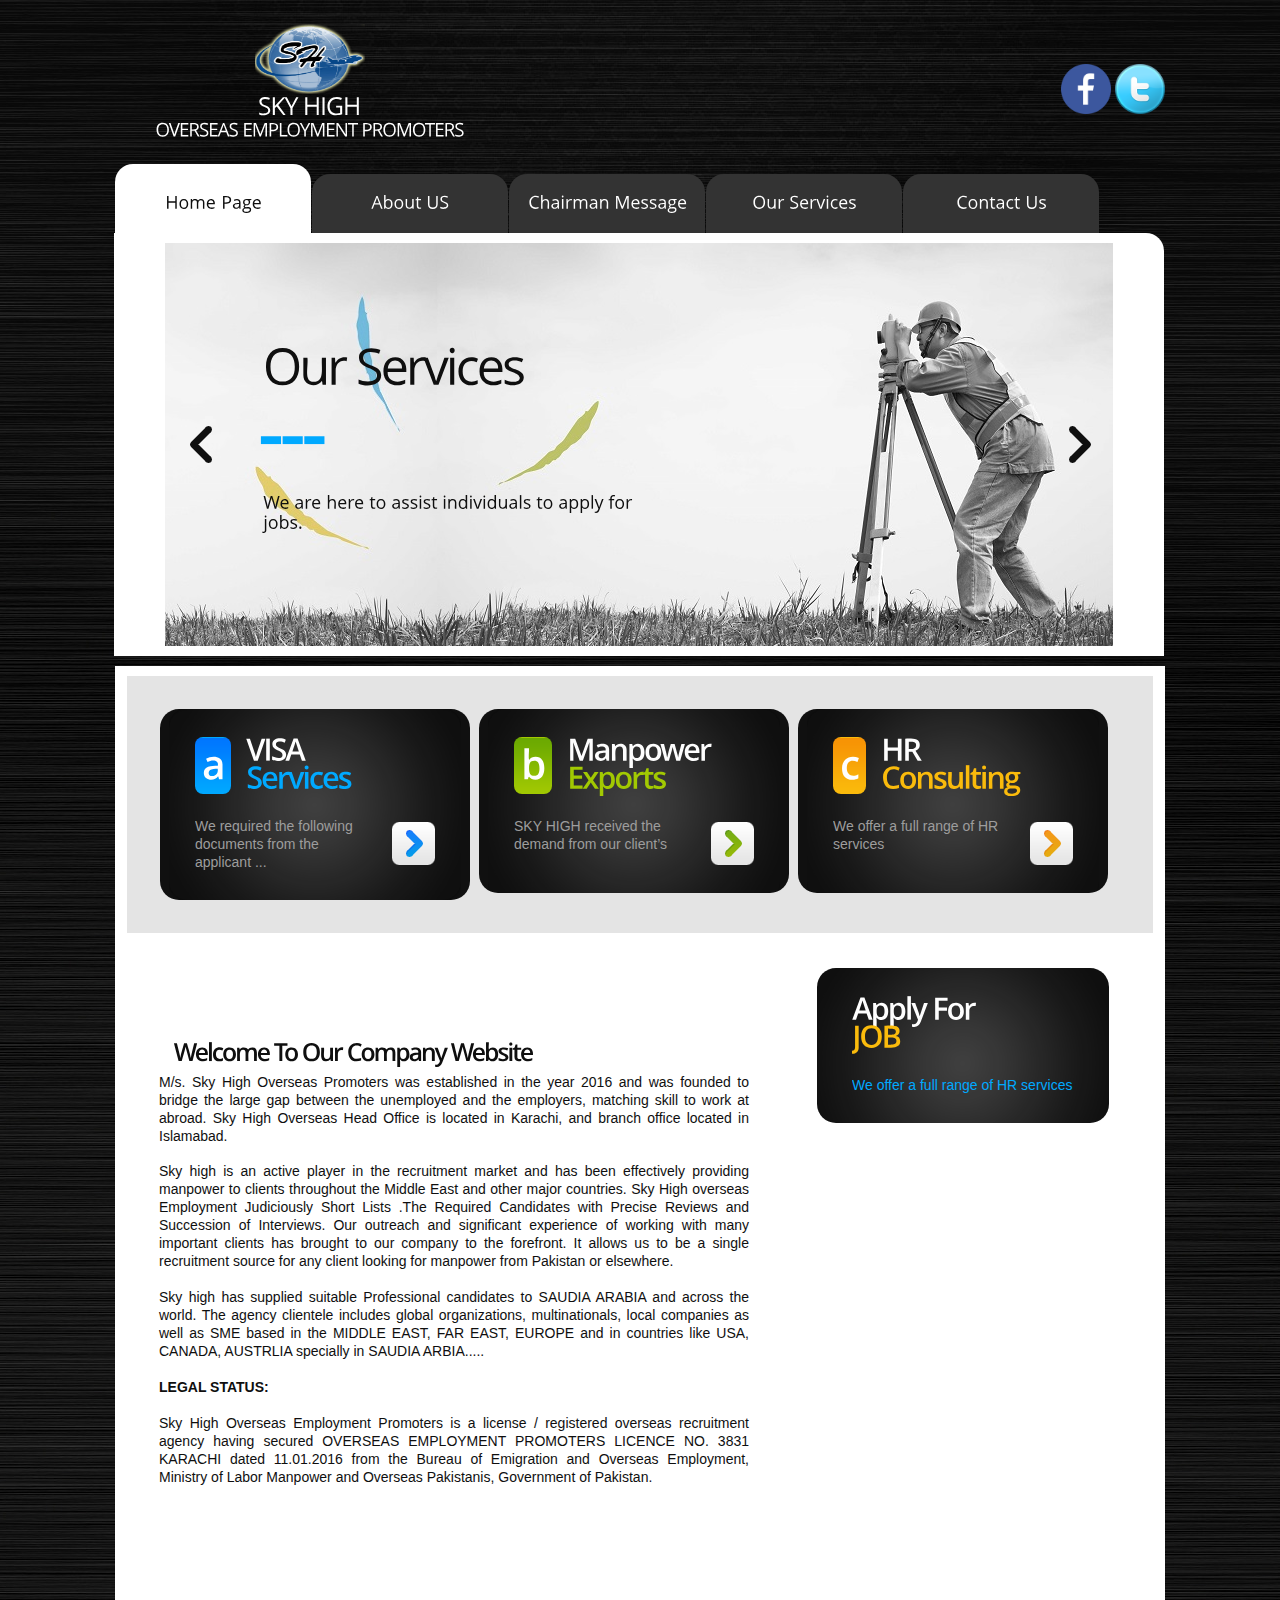
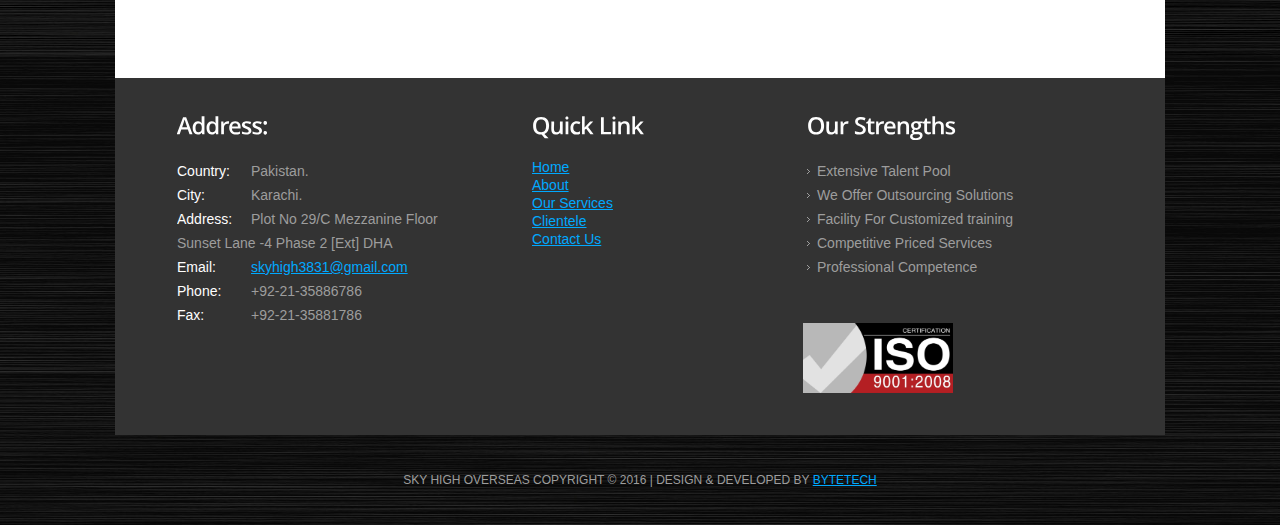
==== index.html @ 66ed6a59 "index page almost ready with ful with as client requirment" ====
﻿<!DOCTYPE html>
<html lang="en">

<head>
<title>Sky High Overseas Employment Promoters!!! Home Page </title>
<meta charset="utf-8" />
<meta name="description" content="alpha overseas, ">
<meta name="keywords" content="Alpha Overseas Promoters Agency Lahore, We are overseas promoters approved by the Government of Pakistan">
<link rel="stylesheet" href="css/reset.css" type="text/css" media="screen" />
<link rel="stylesheet" href="css/style.css" type="text/css" media="screen" />
<link rel="stylesheet" href="css/layout.css" type="text/css" media="screen" />
<script type="text/javascript" src="js/jquery-1.6.min.js"></script>
<script src="js/cufon-yui.js" type="text/javascript"></script>
<script src="js/cufon-replace.js" type="text/javascript"></script>
<script src="js/Open_Sans_400.font.js" type="text/javascript"></script>
<script src="js/Open_Sans_Light_300.font.js" type="text/javascript"></script> 
<script src="js/Open_Sans_Semibold_600.font.js" type="text/javascript"></script>  
<script type="text/javascript" src="js/tms-0.3.js"></script>
<script type="text/javascript" src="js/tms_presets.js"></script> 
<script type="text/javascript" src="js/jquery.easing.1.3.js"></script> 
<script src="js/FF-cash.js" type="text/javascript"></script>
<style type="text/css">
.style1 {
	width: 100%;
	height: 140px;
	overflow: hidden;
	padding-top: 24px;
	text-align: center;
}
.slog{color:white; font-size: large }
.style2 {
	color: #000000;
	font-family: "Times New Roman", Times, serif;
	font-size: medium;
}
.style3 {
	color: #000000;
	font-size: large;
}
.style4 {
	font-size: x-large;
}
	.mrq img{margin-right: 35px;}

div.img {
	margin: 20px;
	/*border: 1px solid blueviolet;*/
	float: left;
	width: 100px;
	height: 85px;
	display: inline-block;
	color: #333;
}

h1+p a {
	color: #333;
}
h1+p a:hover {
	text-decoration: none;
}
h2 {
	margin: 60px 15px 0;
	padding: 0;
	font-weight: 300;
}
h2 span {
	margin-left: 1em;
	color: #aaa;
	font-size: 85%;
}
.column {
	margin: 15px 15px 0;
	padding: 0;
}
.column:last-child {
	padding-bottom: 60px;
}
.column::after {
	content: '';
	clear: both;
	display: block;
}
.column div {
	position: relative;
	float: left;
	width: 300px;
	height: 200px;
	margin: 0 0 0 25px;
	padding: 0;
}
.column div:first-child {
	margin-left: 0;
}
.column div span {
	position: absolute;
	bottom: -20px;
	left: 0;
	z-index: -1;
	display: block;
	width: 300px;
	margin: 0;
	padding: 0;
	color: #444;
	font-size: 18px;
	text-decoration: none;
	text-align: center;
	-webkit-transition: .3s ease-in-out;
	transition: .3s ease-in-out;
	opacity: 0;
}
figure {
	width: 300px;
	height: 200px;
	margin: 0;
	padding: 0;
	background: #fff;
	overflow: hidden;
}

figure {
	width: 300px;
	height: 200px;
	margin: 0;
	padding: 0;
	background: #fff;
	overflow: hidden;
}
figure:hover+span {
	bottom: -36px;
	opacity: 1;
}



/*div.img:hover {
	border: 1px solid #777;
}*/

/*
div.img img {
	width: 50px;
	height: 50px;
}
*/

div.desc {
	padding: 10px;
	text-align: center;
}
</style>
<!--[if lt IE 7]>
	<div style=" clear: both; text-align:center; position: relative;">
		<a href="http://www.microsoft.com/windows/internet-explorer/default.aspx?ocid=ie6_countdown_bannercode"><img src="http://www.theie6countdown.com/images/upgrade.jpg" border="0" alt="" /></a>
	</div>
<![endif]-->
<!--[if lt IE 9]>
	<script type="text/javascript" src="js/html5.js"></script>
	<link rel="stylesheet" href="css/ie.css" type="text/css" media="screen" />
<![endif]-->
</head>
<body id="page1">
<!-- header -->
	<div class="bg">
		<div class="main">
			<header>
				<div class="style1">
					<h1>
						<img alt="" src="images/outer-glow.png" width="110" height="70">
						<strong class="slog">
							<span style="font-size: x-large">Sky High</span><br> Overseas Employment Promoters</strong>
					</h1>
					<div class="socialIcons">

					<a href="https://www.facebook.com/SkyHighOverseasEmploymentPromoters/" title="FaceBook" target="_blank"> <img src="images/facebook.png" width="50" height="50"></a>
					<a href="https://twitter.com/skyHighOverseas" target="_blank" title="Twitter"> <img src="images/twitter.png" width="50" height="50"></a>
					</div> <!-- social icones end -->

			  </div>
				<div class="row-2">
					<nav>
						<ul class="menu">
						  <li><a class="active" href="index.html">Home Page</a></li>
						  <li><a href="about.html">About US</a></li>
						  <li><a href="Mission.html">Chairman Message</a></li>
						  <li><a href="services.html">Our Services</a></li>
						  <li class="last-item"><a href="contacts.html">Contact Us</a></li>
						</ul>
					</nav>
				</div>
				<div class="row-3">
					<div class="slider-wrapper">
						<div class="slider">
						  <ul class="items">
							<li><img src="images/slider-img-1.jpg"/>
								<strong class="banner">
									<strong class="b1">Our Services</strong>
									<strong class="b2">---</strong>
									<strong class="b3">We are here to assist individuals to apply for jobs.</strong>
								</strong>
							</li>
							<li><img src="images/slider-img5.jpg"/>
								<strong class="banner">
									<strong class="b1">Talent Sourcing</strong>
									<strong class="b2">---</strong>
									<strong class="b3">Our service area has complete set of procedures...</strong>
								</strong>

							</li>

							<li><img src="images/slider-img4.jpg"/>
								<strong class="banner">
									<strong class="b1">HR Consulting</strong>
									<strong class="b2">---</strong>
									<strong class="b3">Our mission is to work with clients to reinforce an HR culture..</strong>
								</strong>
							</li>
							<li><img src="images/slider-img-3.jpg"/>
								<strong class="banner">
									<strong class="b1">Documentation Attestations</strong>
									<strong class="b2">---</strong>
									<strong class="b3">our staff will manage these attestations...</strong>
								</strong>
							</li>
							<li><img src="images/pic1040.png"/>
								<strong class="banner">
									<strong class="b1" id="outsorcing">Outsourcing</strong>
									<strong class="b2">---</strong>
									<strong class="b3">so you can use enterprise’s own human capital...</strong>
								</strong>
							</li>
							<li><img src="images/slider-img6.jpg"/>
								<strong class="banner">
									<strong class="b1">Relation Consultancy</strong>
									<strong class="b2">---</strong>
									<strong class="b3">We provide services in following subareas...</strong>
								</strong>
							</li>
						  </ul>
						  <a class="prev" href="#">prev</a>
						  <a class="next" href="#">prev</a>
						</div>
					</div>
				</div>
			</header>
<!-- content --><div class="ic"></div>
			<section id="content">
				<div class="padding">
					<div class="box-bg margin-bot">
						<div class="wrapper">
							<div class="col-1">
								<div class="box first">
									<div class="pad">
										<div class="wrapper indent-bot">
											<strong class="numb img-indent2">a</strong>
											<div class="extra-wrap">
												<h3 class="color-1"><strong>VISA</strong>Services</h3>
											</div>
										</div>
										<div class="wrapper">
											<a class="button img-indent-r" href="#">&gt;&gt;</a>
											<div class="extra-wrap">
												We required the following documents from the applicant ... 											</div>
										</div>
									</div>
								</div>
							</div>
							<div class="col-1">
								<div class="box second">
									<div class="pad">
										<div class="wrapper indent-bot">
											<strong class="numb img-indent2">b</strong>
											<div class="extra-wrap">
												<h3 class="color-2"><strong>Manpower </strong>Exports</h3>
											</div>
										</div>
										<div class="wrapper">
											<a class="button img-indent-r" href="#"></a>
											<div class="extra-wrap">
												SKY HIGH  received the demand from our client’s
											</div>
										</div>
									</div>
								</div>
							</div>
							<div class="col-1">
								<div class="box third">
									<div class="pad">
										<div class="wrapper indent-bot">
											<strong class="numb img-indent2">c</strong>
											<div class="extra-wrap">
												<h3 class="color-3"><strong>HR </strong>Consulting</h3>
											</div>
										</div>
										<div class="wrapper">
											<a class="button img-indent-r" href="#">&gt;&gt;</a>
											<div class="extra-wrap">
					 We offer a full range of HR services											</div>
										</div>
									</div>
								</div>
							</div>
						</div>
					</div>
					<div class="wrapper">
						<div class="col-3">
							<div class="indent">
								<h2 class="style4">Welcome To Our Company Website</h2>

								<p class="color-4 p1" style="width: 590px">M/s. Sky High Overseas Promoters was established in the year 2016 and was founded to bridge
									the large gap between the unemployed and the employers, matching skill to work at abroad. Sky High Overseas Head Office is located
									in Karachi, and branch office located in Islamabad.<br><br>
									Sky high is an active player in the recruitment market and has been effectively providing manpower to clients throughout the
									Middle East and other major countries.  Sky High overseas Employment Judiciously Short Lists .The Required Candidates with Precise
									Reviews and Succession of Interviews.  Our outreach and significant experience of working with many important clients has brought
									to our company to the forefront.  It allows us to be a single recruitment source for any client looking for manpower from Pakistan
									or elsewhere.<br><br>
									Sky high has supplied suitable Professional candidates to SAUDIA ARABIA and across the world.  The agency clientele includes
									global organizations, multinationals, local companies as well as SME based in the MIDDLE EAST, FAR EAST, EUROPE and in countries
									like USA, CANADA, AUSTRLIA specially in SAUDIA ARBIA.....<br><br>
									<b>LEGAL STATUS:</b><br><br>
									Sky High Overseas Employment Promoters is a license / registered overseas recruitment agency having secured OVERSEAS
									EMPLOYMENT PROMOTERS LICENCE NO. 3831 KARACHI dated 11.01.2016 from the Bureau of Emigration and Overseas Employment, Ministry
									of Labor Manpower and Overseas Pakistanis, Government of Pakistan.

								</p>


								<marquee style="margin-top: 30px" class="mrq">


									<div class="img">

											<img src="images/Flag/2000px-Flag_of_Saudi_Arabia.svg.png" width="100" height="60">

										<div class="desc">Saudi Arabia</div>
									</div>
									<div style="display: inline-block"></div>

									<div class="img">

											<img src="images/Flag/UNITEDARABEMIRATES.gif" width="100" height="60">

										<div class="desc">U.A.E</div>
									</div>

									<div style="display: inline-block"></div>

									<div class="img">

											<img src="images/Flag/Qatar-flag.jpg" width="100" height="60">

										<div class="desc">Qatar</div>
									</div>

									<div style="display: inline-block"></div>

									<div class="img">

											<img src="images/Flag/Flag_of_Oman.svg.png" width="100" height="60">

										<div class="desc">Oman</div>
									</div>

									<div style="display: inline-block"></div>


									<div class="img">

										<img src="images/Flag/south_african_flag_vector.png" width="100" height="60">


										<div class="desc">South Africa</div>
									</div>

									<div style="display: inline-block"></div>


									<div class="img">

										<img src="images/Flag/1280px-Flag_of_Germany.svg.png" width="100" height="60">

										<div class="desc">Germany</div>
									</div>

									<div style="display: inline-block"></div>


									<div class="img">

										<img src="images/Flag/eu-european-union-flags-309182-1600x1200.jpg" width="100" height="60">

										<div class="desc">Europen</div>
									</div>

								<!--<table border="10"  class="tbl_marque">

									<tr>
										<td align="center"><img src="images/Flag/2000px-Flag_of_Saudi_Arabia.svg.png" width="50" height="50"></td>
										<td align="center"><img src="images/Flag/UNITEDARABEMIRATES.gif" width="50" height="50"></td>
										<td><img src="images/Flag/Qatar-flag.jpg" width="50" height="50"></td>
										<td><img src="images/Flag/2000px-Flag_of_Saudi_Arabia.svg.png"width="50" height="50"></td>
										<td><img src="images/Flag/eu-european-union-flags-309182-1600x1200.jpg" width="50" height="50"></td>
										<td><img src="images/Flag/south_african_flag_vector.png" width="50" height="50"></td>

									</tr>
									<tr>
										<td>Saudi Arabia</td>
										<td>U.A.E</td>
										<td>Oman</td>
										<td>Qatar</td>
										<td>Germany</td>
										<td>European</td>
										<td>South Afric</td>

									</tr>




								</table>-->
</marquee>











								<br>
							</div>
						</div>

						<a href="mailto:jobs@skyhighoep.com">
						<div class="col-2">
							<div class="box third">
								<div class="pad">
									<div class="wrapper indent-bot">

										<div class="extra-wrap">
											<h3 class="color-3"><strong>Apply For </strong>JOB</h3>
										</div>
									</div>
									<div class="wrapper">

										<div class="extra-wrap">
											We offer a full range of HR services											</div>
									</div>
								</div>
							</div>
						</div>
						</a>

						<!--<div>
							<figure><img src="http://nxworld.net/codepen/css-image-hover-effects/pic01.jpg" /></figure>
							<span>Hover</span>
						</div>
-->





					</div>
				</div>
			</section>
			<a href="Vacancies.html">

<!-- footer -->
			</a>
			<footer>
				<div class="row-top">
					<div class="row-padding">
						<div class="wrapper">
							<div class="col-1" style="width: 300px; height: 270px;">
								<h4>Address:</h4>
								<dl class="address">
									<dt><span>Country:</span>Pakistan.</dt>
									<dd><span>City:</span>Karachi.</dd>
									<dd><span>Address:</span>Plot No 29/C Mezzanine Floor
										Sunset Lane -4 Phase 2 [Ext] DHA</dd>
									<dd><span>Email:</span><a href="#">skyhigh3831@gmail.com</a></dd>
									<dt><span>Phone:</span>+92-21-35886786</dt>
									<dt><span>Fax:</span>+92-21-35881786</dt>
								</dl>
							</div>
							<div class="col-2" style="width: 220px">
								<h4>Quick Link</h4>
								<ul>
								<li>
								<a href="index.html" class="style16">Home</a></li>
									<li>
									<a href="about.html" class="style16">About</a></li>
									<li>
									<a href="services.html" class="style16">Our Services</a></li>
									<li>
									<a href="clientele.html" class="style16">Clientele</a></li>
									<li>
									<a href="contacts.html" class="style16">Contact Us</a></li>
								</ul>


								<p>&nbsp;
								</p>
						  </li>
						  </div>
							<div class="col-3" style="width: 230px">
								<h4>Our Strengths</h4>
								<ul class="list-1">
									<li><a href="#" class="style16">Extensive Talent Pool</a></li>
									<li><a href="#" class="style16">We Offer Outsourcing Solutions</a></li>
									<li><a href="#" class="style16">Facility For Customized training</a></li> 
									<li><a href="#" class="style16">Competitive Priced Services</a></li>
									<li><a href="#" class="style16">Professional Competence</a></li>


								</ul>
							</div>
							<div class="col-12" >
								<div class="indent3"style="float: right; margin-right: 150px;"    >
									<img alt="" src="images/post11.JPG" width="150" height="70"/>
								</div>
							</div>
						</div>
					</div>
				</div>
				<div class="row-bot" style="width: 100%">
					<div class="aligncenter">
												SKY HIGH OVERSEAS COPYRIGHT © 2016 | DESIGN & DEVELOPED BY <a href="http://bytetech.com.pk/" target="_blank"> BYTETECH</a>
						<!-- {%FOOTER_LINK} -->
					</div>
				</div>
			</footer>
		</div>
	</div>
	<script type="text/javascript"> Cufon.now(); </script>
	<script type="text/javascript">
		$(function(){
			$('.slider')._TMS({
				prevBu:'.prev',
				nextBu:'.next',
				playBu:'.play',
				duration:800,
				easing:'easeOutQuad',
				preset:'simpleFade',
				pagination:false,
				slideshow:3000,
				numStatus:false,
				pauseOnHover:true,
				banners:true,
				waitBannerAnimation:false,
				bannerShow:function(banner){
					banner
						.hide()
						.fadeIn(500)
				},
				bannerHide:function(banner){
					banner
						.show()
						.fadeOut(500)
				}
			});
		})
	</script>
    <object classid="clsid:D27CDB6E-AE6D-11cf-96B8-444553540000" codebase="http://download.macromedia.com/pub/shockwave/cabs/flash/swflash.cab#version=7,0,19,0" width="115" height="35">
      <param name="movie" value="images/Music.swf" />
      <param name="quality" value="high" />
    <!--  <embed src="images/Music.swf" quality="high" pluginspage="http://www.macromedia.com/go/getflashplayer" type="application/x-shockwave-flash" width="115" height="35" />-->
    </object>
</body>


</html>
---- css/style.css ----
/* Getting the new tags to behave */
article, aside, audio, canvas, command, datalist, details, embed, figcaption, figure, footer, header, hgroup, keygen, meter, nav, output, progress, section, source, video {display:block}
mark, rp, rt, ruby, summary, time {display:inline}
/* Global properties */
html {width:100%}
body {font-family:Arial, Helvetica, sans-serif;font-size:100%;color:#9d9d9d;min-width:984px;background:url(../images/body.jpg) center 0 repeat}
.ic, .ic a {border:0;float:right;background:#fff;color:#f00;width:50%;line-height:10px;font-size:10px;margin:-220% 0 0 0;overflow:hidden;padding:0}
a {color:#00a9ff;outline:none}
a:hover {text-decoration:none}
.col-1, .col-2, .col-3, .col-4  {float:left}
.wrapper {width:100%;overflow:hidden}
.extra-wrap {overflow:hidden}
.bg {width:100%;background:url(../images/bg.jpg) center 0 no-repeat}
.main {width:1050px;padding:0;margin:0 auto;font-size:0.875em;line-height:1.285em}
p {margin-bottom:18px}
.p0 {margin-bottom:0px}
.p1 {margin-bottom:6px}
.p2 {margin-bottom:15px}
.p3 {margin-bottom:30px}
.p4 {margin-bottom:45px}
.p5 {margin-bottom:50px}
.reg {text-transform:uppercase}
.fleft {float:left}
.fright {float:right}
.alignright {text-align:right}
.aligncenter {text-align:center}
.title {margin-bottom:18px}
.it {font-style:italic}
.letter {letter-spacing:-1px}
.color-1 {color:#00a9ff}
.color-2 {color:#a2c902}
.color-3 {color:#fabb0c}
.color-4 {color:#0f0f0f}
/* boxes */
.margin-bot {margin-bottom:35px}
.spacing {margin-right:35px}
.indent {padding:0 0 0px 32px}
.indent2 {padding-top:10px}
.indent3 {padding-top:38px}
.indent4 {padding:26px 0 0px 32px}
.indent5 {padding-top:22px}
.indent-bot {margin-bottom:22px}
.indent-bot2 {margin-bottom:19px}
.indent-bot3 {margin-bottom:45px}
.img-indent-bot {margin-bottom:25px}
.img-indent {float:left;margin:0 10px 0px 0}
.img-indent2 {float:left;margin:0 15px 0px 0}
.img-indent3 {float:left;margin:0 20px 0px 0}
.img-indent4 {float:left;margin:0 28px 0px 0}
.img-indent-r {float:right;margin:4px 0px 0px 15px}
.prev-indent-bot {margin-bottom:10px}
.buttons a:hover {cursor:pointer}
.menu li a, .list-1 li a, .button-2, .logo {text-decoration:none}
/* header */
header {width:100%;margin-bottom:-16px;position:relative;z-index:1}
.row-1 {width:100%;height:113px;overflow:hidden;padding-top:24px}
.row-2 {width:100%;min-height:85px;position:relative;z-index:1}
.row-3 {width:100%;min-height:417px;position:relative;z-index:2}
h1 {padding:0px 0 0 40px;position:relative;float:left}
.logo {display:block;width:224px;height:45px;text-indent:-5000px;background:url(../images/logo.png) 0 0 no-repeat;margin:10px 0 8px 0}
.slog {display:block;font-size:14px;line-height:1.2em;color:#8a8a8a;text-transform:uppercase;letter-spacing:-1px}
/* search-form */
#search-form {width:244px;min-height:39px;padding:20px;margin-right:19px;background:#000;border-radius:18px;-moz-border-radius:18px;-webkit-border-radius:18px;float:right}
.search-form {background:#fefefe;border-radius:8px;-moz-border-radius:8px;-webkit-border-radius:8px;width:100%;overflow:hidden}
#search-form input {font-family:Arial, Helvetica, sans-serif;font-size:14px;line-height:1.214em;width:170px;padding:10px 18px 11px;margin:0;color:#9d9d9d;border:none;background:none;float:left}
#search-form a {display:block;width:38px;height:38px;text-indent:-5000px;background:url(../images/search-button.png) 9px 8px no-repeat #00a9ff;border-radius:0 8px 8px 0;-moz-border-radius:0 8px 8px 0;-webkit-border-radius:0 8px 8px 0;float:right}
#search-form a:hover {background-color:#aaa}
/* main menu */
.menu {width:100%}
.menu li {float:left;position:relative;margin-right:1px}
.menu li.last-item {margin:0}
.menu li a {display:inline-block;width:196px;font-size:17px;line-height:1.22em;padding:18px 0 36px;margin-top:10px;color:#fff;background:#333;text-align:center;border-radius:18px 18px 0 0;-moz-border-radius:18px 18px 0 0;-webkit-border-radius:18px 18px 0 0}
.menu li a.active, .menu li a:hover {color:#0f0f0f;background:#fff;padding:28px 0 36px;margin:0}
/* slider */
.slider-wrapper {overflow:hidden;width:1050px;position:absolute;top:-16px;left:-1px;background:#fff;border-radius:0 18px 0 0;-moz-border-radius:0 18px 0 0;-webkit-border-radius:0 18px 0 0}
.slider {height:403px;width:948px;margin:10px auto}
.items {display:none}
.pagination {position:absolute;top:0;z-index:999}
.banner {width:400px;height:205px;position:absolute;top:92px;left:98px}
.prev {display:block;width:22px;height:37px;text-indent:-5000px;position:absolute;left:25px;top:183px;z-index:99;background:url(../images/slider-control.png) left top no-repeat}
.prev:hover {background-position:left bottom}
.next {display:block;width:22px;height:37px;text-indent:-5000px;position:absolute;right:22px;top:183px;z-index:99;background:url(../images/slider-control.png) right top no-repeat}
.next:hover {background-position:right bottom}
.b1 {color:#0f0f0f;font-size:50px;line-height:1.2em;display:block;letter-spacing:-3px}
.b2 {color:#00a9ff;font-size:80px;line-height:1.2em;display:block;text-transform:uppercase;letter-spacing:-4px;margin:-12px 0 13px -5px}
*+html .b2 {margin:-12px 0 5px -5px}
.b3 {color:#0f0f0f;font-size:17px;line-height:1.2em;display:block}
/* content */
#content {width:100%;padding:10px 0 40px;background:#fff;border-radius:18px 18px 0 0;-moz-border-radius:18px 18px 0 0;-webkit-border-radius:18px 18px 0 0;position:relative;z-index:2}
#content .padding {padding:24px 12px 0}
.spacer-1 {width:100%;background:url(../images/pic-1.gif) 217px 0 repeat-y}
h2 {font-size:39px;line-height:1.9em;color:#0f0f0f;margin-bottom:5px;letter-spacing:-2px}
h3 {font-size:30px;line-height:1.3em;margin-top:-5px;letter-spacing:-2px}
h3 strong {display:block;color:#fefefe;margin-bottom:-11px}
h4 {font-size:23px;line-height:1.2em;color:#fefefe;letter-spacing:-1px;margin-bottom:20px}
h5 {color:#0f0f0f;text-decoration:underline;font-weight:normal}
h6 {color:#0f0f0f;font-weight:normal;margin-bottom:5px}
.border-bot {width:100%;padding-bottom:20px;background:url(../images/pic-1.gif) 0 bottom repeat-x}
.box-bg {padding:33px;background:#e4e4e4}
.box {width:100%;background:url(../images/box.png) center 0 no-repeat #101010;border-radius:19px;-moz-border-radius:19px;-webkit-border-radius:19px}
.box h3 {margin-top:-8px}
.box .pad {padding:28px 35px}
.box.first .button {background:url(../images/button1.png) left top no-repeat}
.box.first .button:hover {background-position:left bottom}
.box.first .numb {background:url(../images/numb-1.gif) 0 0 repeat-x #00a9ff}
.box.second .button {background:url(../images/button2.png) left top no-repeat}
.box.second .button:hover {background-position:left bottom}
.box.second .numb {background:url(../images/numb-2.gif) 0 0 repeat-x #a2c902}
.box.third .button {background:url(../images/button3.png) left top no-repeat}
.box.third .button:hover {background-position:left bottom}
.box.third .numb {background:url(../images/numb-3.gif) 0 0 repeat-x #fabb0c}
.numb {display:inline-block;padding:3px 7px 6px;font-size:40px;line-height:1.2em;letter-spacing:-2px;color:#fefefe;border-radius:8px;-moz-border-radius:8px;-webkit-border-radius:8px}
*+html .numb {padding:6px 7px 4px}
.block-news {padding:27px 33px 30px;border:1px solid #eaeaea;background:url(../images/block-news-tail.gif) 0 0 repeat-x #f9f9f9;border-radius:18px;-moz-border-radius:18px;-webkit-border-radius:18px}
.button {display:block;width:43px;height:43px;text-indent:-5000px}
.button-2 {display:inline-block;font-size:19px;line-height:1.21em;letter-spacing:-1px;color:#fefefe;padding:9px 20px 11px;background:url(../images/button-tail.gif) 0 0 repeat-x #3c3c3c;border-radius:8px;-moz-border-radius:8px;-webkit-border-radius:8px}
.button-2:hover {background:#3c3c3c}
.list-1 li {line-height:24px;padding-left:10px;background:url(../images/marker.gif) 0 10px no-repeat}
.list-1 li a {display:inline-block;color:#9d9d9d}
.list-1 li a:hover {text-decoration:underline}
.list-2 li {line-height:24px}
.link {color:#9d9d9d}
.link:hover {text-decoration:none} 
.link-1 {display:inline-block;font-size:14px;padding-right:8px;background:url(../images/marker-3.html) right 8px no-repeat}
.link-1:hover {color:#fff} 
.text-1 {line-height:20px;margin:0} 
dl.address {line-height:24px;color:#9d9d9d}
dl.address span {float:left;width:74px;color:#fefefe}
dl.contact {line-height:20px;color:#9d9d9d}
dl.contact span {display:block;color:#0f0f0f}
dl.contact dt, dl.contact dd {margin-bottom:5px}
.tdate-1 {font-size:20px;line-height:1.2em;color:#0f0f0f;text-align:center;letter-spacing:-2px;margin:-8px 16px 0 0}
.tdate-1 strong {display:block;font-size:49px;line-height:1.2em;color:#00a9ff;margin-bottom:-10px}
.tdate-2 {float:left;color:#0f0f0f}
.news {padding-left:25px;background:url(../images/pic-1.gif) 0 0 no-repeat}
#contact-form {display:block}
#contact-form  label {display:block;height:30px;overflow:hidden}
#contact-form  input {float:left;width:526px;font-size:13px;line-height:1.23em;color:#0f0f0f;padding:4px 10px;margin:0;font-family:Arial, Helvetica, sans-serif;border:1px solid #ebebeb;background:none}
#contact-form textarea {height:262px;overflow:auto;float:left;width:526px;font-size:13px;line-height:1.23em;color:#0f0f0f;padding:4px 10px;margin:0;font-family:Arial, Helvetica, sans-serif;border:1px solid #ebebeb;background:none}
.text-form {float:left;display:block;font-size:14px;width:73px;line-height:1.78em;color:#0f0f0f}
.buttons {padding-top:16px;text-align:right}
.buttons a {margin-left:6px;padding:9px 25px 11px}
/* footer */
footer {width:100%;}
.row-top {width:100%;padding:33px 0 42px;background:#333}
.row-padding {padding:0 62px}
.row-bot {width:100%;padding:35px 0;font-size:12px;line-height:20px}
.list-services li {line-height:24px;padding-left:28px}
.list-services li a {color:#9d9d9d;text-decoration:none}
.list-services li a:hover {text-decoration:underline}
.list-services li.item-1 {background:url(../images/facebook.png) 0 3px no-repeat}
.list-services li.item-2 {background:url(../images/twitter.png) 0 3px no-repeat}
.list-services li.item-3 {background:url(../images/linkedin.png) 0 3px no-repeat}
.footer-logo {display:block;color:#9d9d9d;font-size:60px;line-height:1.2em;text-transform:uppercase;letter-spacing:-3px;font-weight:400;margin-bottom:5px}
.footer-logo strong {color:#00a9ff;text-transform:none;display:inline-block}
.phone {display:inline-block;font-size:20px;line-height:1.2em;color:#9d9d9d;letter-spacing:-1px;padding-left:5px}
.phone strong {color:#fff}
/*.mrq img{width:80px; height:50px}*/

/*.tbl_marque {background-color: brown;}
.tbl_marque  td{background-color: blue; width: 50px; text-align: center}*/
.mrq{width: 1100px;
height: 110px}
.socialIcons{float: right; margin: 40px 0 0 0;}
---- css/layout.css ----
/* home.html */
#page1 header {margin-bottom:0}
#page1 #content .padding {padding:0 12px}
#page1 #content .col-1 {width:310px;margin-right:9px}
#page1 #content .col-2 {width:292px}
#page1 #content .col-3 {width:650px;margin-right:40px; text-align: justify;}
#page1 #content {border-radius:0;-moz-border-radius:0;-webkit-border-radius:0}
#page1 footer .col-1 {width:190px;margin-right:55px}
#page1 footer .col-2 {width:110px;margin-right:55px}
#page1 footer .col-3 {width:140px;margin-right:65px}
#page1 footer .col-4 {width:235px}
/* news.html */
#page2 #content .col-1 {width:292px;margin-right:9px}
#page2 #content .col-2 {width:292px}
#page2 #content .col-3 {width:650px;margin-right:45px}
#page2 #content .col-4 {width:232px}
#page2 #content {padding:12px 0}
#page2 footer .col-1 {width:190px;margin-right:55px}
#page2 footer .col-2 {width:110px;margin-right:55px}
#page2 footer .col-3 {width:140px;margin-right:65px}
#page2 footer .col-4 {width:235px}
/* services.html */
#page3 #content .col-1 {width:292px;margin-right:9px}
#page3 #content .col-2 {width:292px}
#page3 #content .col-3 {width:425px;margin-right:45px}
#page3 #content .col-4 {width:420px}
#page3 #content {padding:12px 0}
#page3 footer .col-1 {width:190px;margin-right:55px}
#page3 footer .col-2 {width:110px;margin-right:55px}
#page3 footer .col-3 {width:140px;margin-right:65px}
#page3 footer .col-4 {width:235px}
/* products.html */
#page4 #content .col-1 {width:292px;margin-right:9px}
#page4 #content .col-2 {width:292px}
#page4 #content .col-3 {width:655px;margin-right:41px}
#page4 #content .col-4 {width:235px}
#page4 #content {padding:12px 0}
#page4 #content .list-2 li {padding-left:26px;background:url(../images/pic-1.gif) 0 4px no-repeat}
#page4 footer .col-1 {width:190px;margin-right:55px}
#page4 footer .col-2 {width:110px;margin-right:55px}
#page4 footer .col-3 {width:140px;margin-right:65px}
#page4 footer .col-4 {width:235px}
/* contacts.html */
#page5 #content .col-1 {width:292px;margin-right:9px}
#page5 #content .col-2 {width:292px}
#page5 #content .col-3 {width:655px;margin-right:41px}
#page5 #content .col-4 {width:235px}
#page5 #content {padding:12px 0}
#page5 #content .block-news {padding:27px 33px 36px}
#page5 footer .col-1 {width:190px;margin-right:55px}
#page5 footer .col-2 {width:110px;margin-right:55px}
#page5 footer .col-3 {width:140px;margin-right:65px}
#page5 footer .col-4 {width:235px}
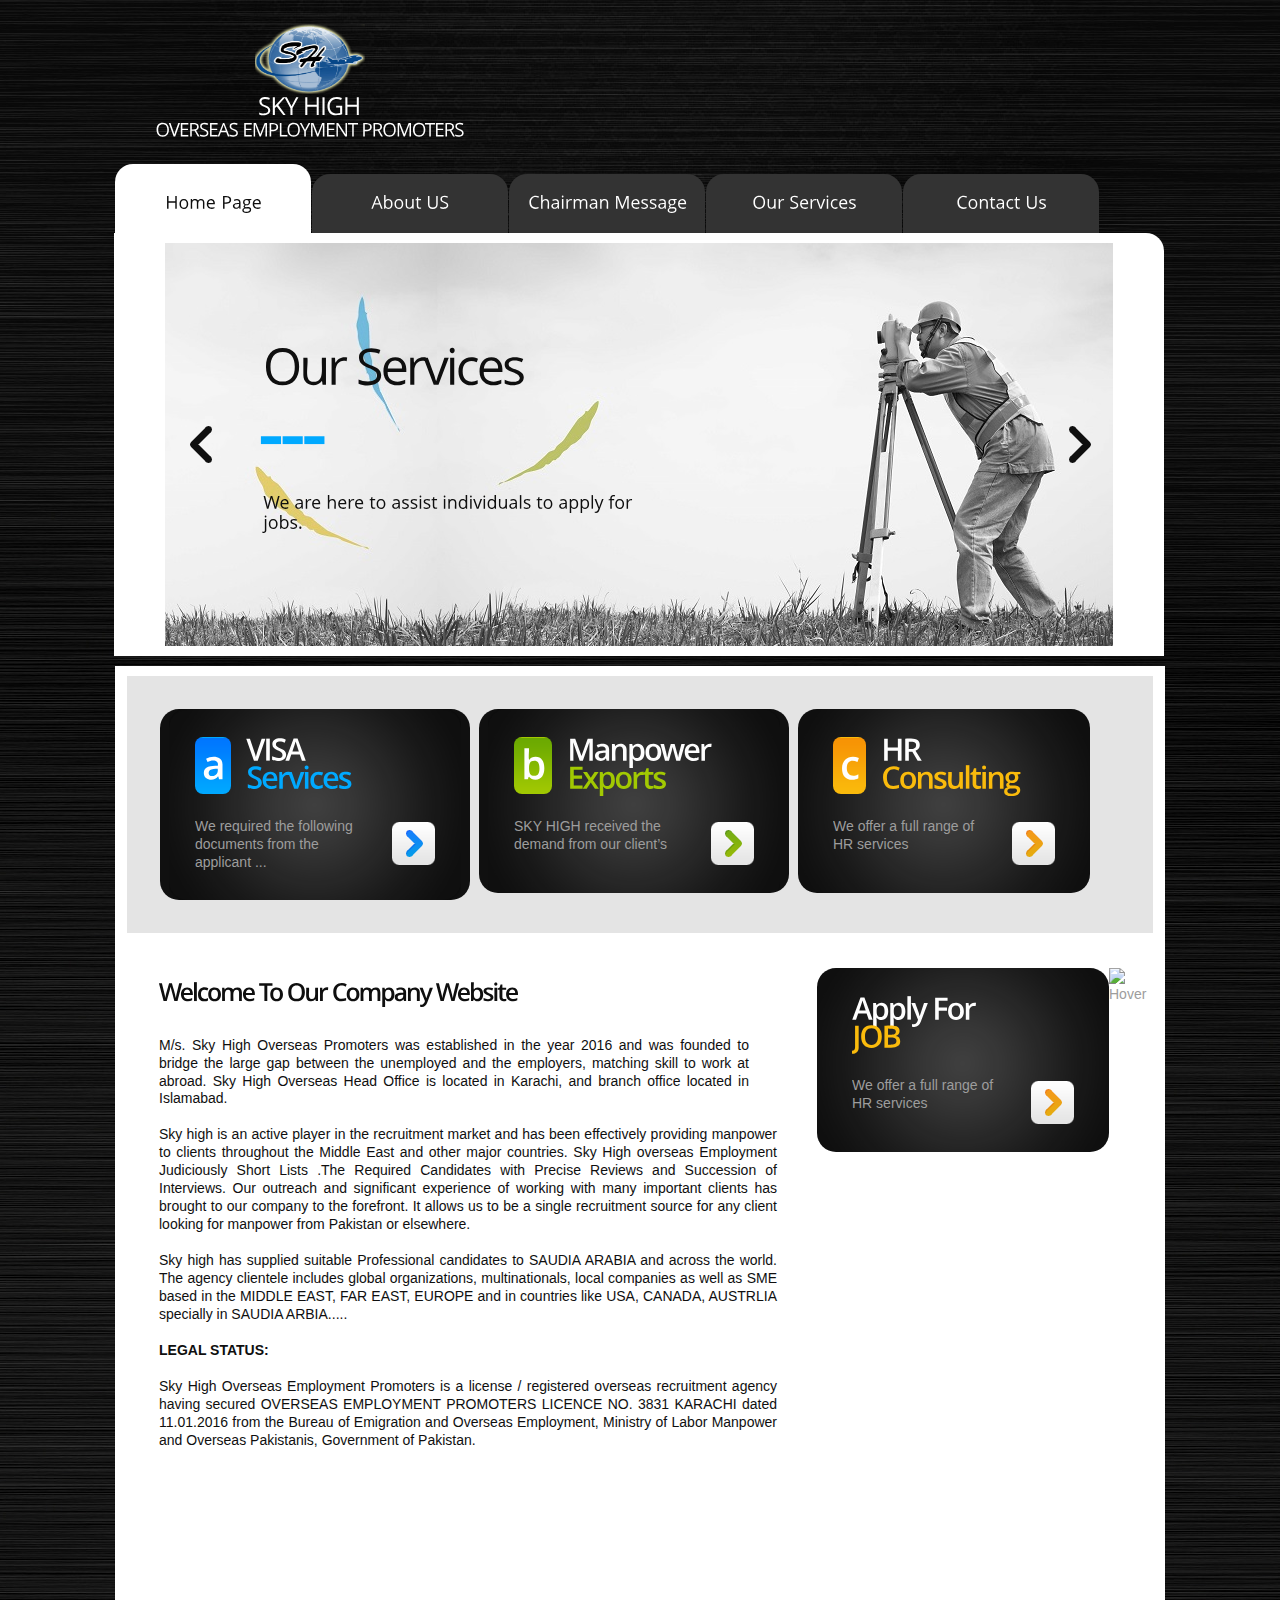
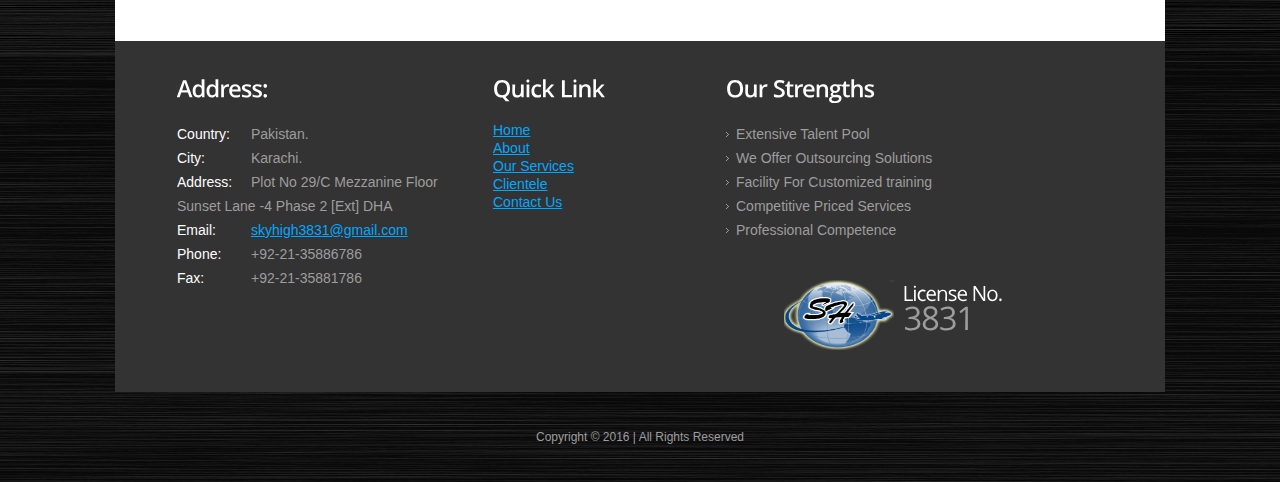
==== commit cd128779: "images delet" ====
--- a/index.html
+++ b/index.html
@@ -1,6 +1,7 @@
 ﻿<!DOCTYPE html>
 <html lang="en">
 
+<!-- Mirrored from www.alpha-overseas.com/index.html by HTTrack Website Copier/3.x [XR&CO'2014], Wed, 03 Feb 2016 06:58:12 GMT -->
 <head>
 <title>Sky High Overseas Employment Promoters!!! Home Page </title>
 <meta charset="utf-8" />
@@ -40,6 +41,8 @@
 .style4 {
 	font-size: x-large;
 }
+
+
 	.mrq img{margin-right: 35px;}
 
 div.img {
@@ -52,82 +55,9 @@
 	color: #333;
 }
 
-h1+p a {
-	color: #333;
-}
-h1+p a:hover {
-	text-decoration: none;
-}
-h2 {
-	margin: 60px 15px 0;
-	padding: 0;
-	font-weight: 300;
-}
-h2 span {
-	margin-left: 1em;
-	color: #aaa;
-	font-size: 85%;
-}
-.column {
-	margin: 15px 15px 0;
-	padding: 0;
-}
-.column:last-child {
-	padding-bottom: 60px;
-}
-.column::after {
-	content: '';
-	clear: both;
-	display: block;
-}
-.column div {
-	position: relative;
-	float: left;
-	width: 300px;
-	height: 200px;
-	margin: 0 0 0 25px;
-	padding: 0;
-}
-.column div:first-child {
-	margin-left: 0;
-}
-.column div span {
-	position: absolute;
-	bottom: -20px;
-	left: 0;
-	z-index: -1;
-	display: block;
-	width: 300px;
-	margin: 0;
-	padding: 0;
-	color: #444;
-	font-size: 18px;
-	text-decoration: none;
-	text-align: center;
-	-webkit-transition: .3s ease-in-out;
-	transition: .3s ease-in-out;
-	opacity: 0;
-}
-figure {
-	width: 300px;
-	height: 200px;
-	margin: 0;
-	padding: 0;
-	background: #fff;
-	overflow: hidden;
-}
-
-figure {
-	width: 300px;
-	height: 200px;
-	margin: 0;
-	padding: 0;
-	background: #fff;
-	overflow: hidden;
-}
-figure:hover+span {
-	bottom: -36px;
-	opacity: 1;
+.ali{background-color: #333333;
+}
+.ali:hover{atsc-nav-down:
 }
 
 
@@ -169,12 +99,13 @@
 						<strong class="slog">
 							<span style="font-size: x-large">Sky High</span><br> Overseas Employment Promoters</strong>
 					</h1>
-					<div class="socialIcons">
-
-					<a href="https://www.facebook.com/SkyHighOverseasEmploymentPromoters/" title="FaceBook" target="_blank"> <img src="images/facebook.png" width="50" height="50"></a>
-					<a href="https://twitter.com/skyHighOverseas" target="_blank" title="Twitter"> <img src="images/twitter.png" width="50" height="50"></a>
-					</div> <!-- social icones end -->
-
+
+				&nbsp;<strong class="slog"><br />
+						<br />
+						</strong> 
+					&nbsp;<h1></h1>
+					&nbsp;&nbsp; <br />
+&nbsp;&nbsp;&nbsp;&nbsp;&nbsp;&nbsp;&nbsp;&nbsp;&nbsp;&nbsp;&nbsp;&nbsp;&nbsp;&nbsp;&nbsp;&nbsp;&nbsp;&nbsp;&nbsp;&nbsp;&nbsp;&nbsp;&nbsp;&nbsp;&nbsp;&nbsp;&nbsp;&nbsp;&nbsp;&nbsp;&nbsp;&nbsp;&nbsp;&nbsp;&nbsp;&nbsp;&nbsp;&nbsp;&nbsp;&nbsp;&nbsp;&nbsp;&nbsp;&nbsp;&nbsp;&nbsp;&nbsp;&nbsp;&nbsp;&nbsp;&nbsp;&nbsp;&nbsp;&nbsp;&nbsp;&nbsp;&nbsp;&nbsp;&nbsp;&nbsp;&nbsp;&nbsp;&nbsp;&nbsp;&nbsp;&nbsp;&nbsp;&nbsp;&nbsp;&nbsp;&nbsp;&nbsp;&nbsp;&nbsp;&nbsp;&nbsp;&nbsp;&nbsp;&nbsp;&nbsp;&nbsp;&nbsp;&nbsp;&nbsp;&nbsp;&nbsp;&nbsp;&nbsp;&nbsp;&nbsp;&nbsp;&nbsp;&nbsp;&nbsp;&nbsp;&nbsp;
 			  </div>
 				<div class="row-2">
 					<nav>
@@ -221,7 +152,7 @@
 									<strong class="b3">our staff will manage these attestations...</strong>
 								</strong>
 							</li>
-							<li><img src="images/pic1040.png"/>
+							<li><img src="images/pic.png"/>
 								<strong class="banner">
 									<strong class="b1" id="outsorcing">Outsourcing</strong>
 									<strong class="b2">---</strong>
@@ -282,7 +213,7 @@
 									</div>
 								</div>
 							</div>
-							<div class="col-1">
+							<div class="col-2">
 								<div class="box third">
 									<div class="pad">
 										<div class="wrapper indent-bot">
@@ -305,20 +236,21 @@
 						<div class="col-3">
 							<div class="indent">
 								<h2 class="style4">Welcome To Our Company Website</h2>
+								<br>
 
 								<p class="color-4 p1" style="width: 590px">M/s. Sky High Overseas Promoters was established in the year 2016 and was founded to bridge
 									the large gap between the unemployed and the employers, matching skill to work at abroad. Sky High Overseas Head Office is located
-									in Karachi, and branch office located in Islamabad.<br><br>
-									Sky high is an active player in the recruitment market and has been effectively providing manpower to clients throughout the
+									in Karachi, and branch office located in Islamabad.<p/>
+									<p class="color-4 p1">Sky high is an active player in the recruitment market and has been effectively providing manpower to clients throughout the
 									Middle East and other major countries.  Sky High overseas Employment Judiciously Short Lists .The Required Candidates with Precise
 									Reviews and Succession of Interviews.  Our outreach and significant experience of working with many important clients has brought
 									to our company to the forefront.  It allows us to be a single recruitment source for any client looking for manpower from Pakistan
-									or elsewhere.<br><br>
-									Sky high has supplied suitable Professional candidates to SAUDIA ARABIA and across the world.  The agency clientele includes
+									or elsewhere.<p/>
+									<p class="color-4 p1">Sky high has supplied suitable Professional candidates to SAUDIA ARABIA and across the world.  The agency clientele includes
 									global organizations, multinationals, local companies as well as SME based in the MIDDLE EAST, FAR EAST, EUROPE and in countries
-									like USA, CANADA, AUSTRLIA specially in SAUDIA ARBIA.....<br><br>
-									<b>LEGAL STATUS:</b><br><br>
-									Sky High Overseas Employment Promoters is a license / registered overseas recruitment agency having secured OVERSEAS
+									like USA, CANADA, AUSTRLIA specially in SAUDIA ARBIA.....<p/>
+									<p><b class="color-4 p1">LEGAL STATUS:</b></p>
+									<p class="color-4 p1">Sky High Overseas Employment Promoters is a license / registered overseas recruitment agency having secured OVERSEAS
 									EMPLOYMENT PROMOTERS LICENCE NO. 3831 KARACHI dated 11.01.2016 from the Bureau of Emigration and Overseas Employment, Ministry
 									of Labor Manpower and Overseas Pakistanis, Government of Pakistan.
 
@@ -434,6 +366,8 @@
 							</div>
 						</div>
 
+						<div class="ali">
+
 						<a href="mailto:jobs@skyhighoep.com">
 						<div class="col-2">
 							<div class="box third">
@@ -445,7 +379,7 @@
 										</div>
 									</div>
 									<div class="wrapper">
-
+										<a class="button img-indent-r" href="#">&gt;&gt;</a>
 										<div class="extra-wrap">
 											We offer a full range of HR services											</div>
 									</div>
@@ -453,12 +387,15 @@
 							</div>
 						</div>
 						</a>
-
-						<!--<div>
+						</div>
+
+
+
+						<div>
 							<figure><img src="http://nxworld.net/codepen/css-image-hover-effects/pic01.jpg" /></figure>
 							<span>Hover</span>
 						</div>
--->
+
 
 
 
@@ -475,7 +412,7 @@
 				<div class="row-top">
 					<div class="row-padding">
 						<div class="wrapper">
-							<div class="col-1" style="width: 300px; height: 270px;">
+							<div class="col-1" style="width: 261px; height: 270px;">
 								<h4>Address:</h4>
 								<dl class="address">
 									<dt><span>Country:</span>Pakistan.</dt>
@@ -487,7 +424,7 @@
 									<dt><span>Fax:</span>+92-21-35881786</dt>
 								</dl>
 							</div>
-							<div class="col-2" style="width: 220px">
+							<div class="col-2" style="width: 178px">
 								<h4>Quick Link</h4>
 								<ul>
 								<li>
@@ -520,8 +457,9 @@
 								</ul>
 							</div>
 							<div class="col-12" >
-								<div class="indent3"style="float: right; margin-right: 150px;"    >
-									<img alt="" src="images/post11.JPG" width="150" height="70"/>
+								<div class="indent3"style="float: right; margin-right: 100px;"    >
+									<img alt="" src="images/outer-glow.png" width="110" height="70"/>
+									<strong class="phone"><strong>License No.<br></strong><b style=" font-size: xx-large">3831</b></strong>
 								</div>
 							</div>
 						</div>
@@ -529,7 +467,7 @@
 				</div>
 				<div class="row-bot" style="width: 100%">
 					<div class="aligncenter">
-												SKY HIGH OVERSEAS COPYRIGHT © 2016 | DESIGN & DEVELOPED BY <a href="http://bytetech.com.pk/" target="_blank"> BYTETECH</a>
+												Copyright © 2016 | All Rights Reserved
 						<!-- {%FOOTER_LINK} -->
 					</div>
 				</div>
@@ -572,5 +510,5 @@
     </object>
 </body>
 
-
+<!-- Mirrored from www.alpha-overseas.com/index.html by HTTrack Website Copier/3.x [XR&CO'2014], Wed, 03 Feb 2016 06:58:30 GMT -->
 </html>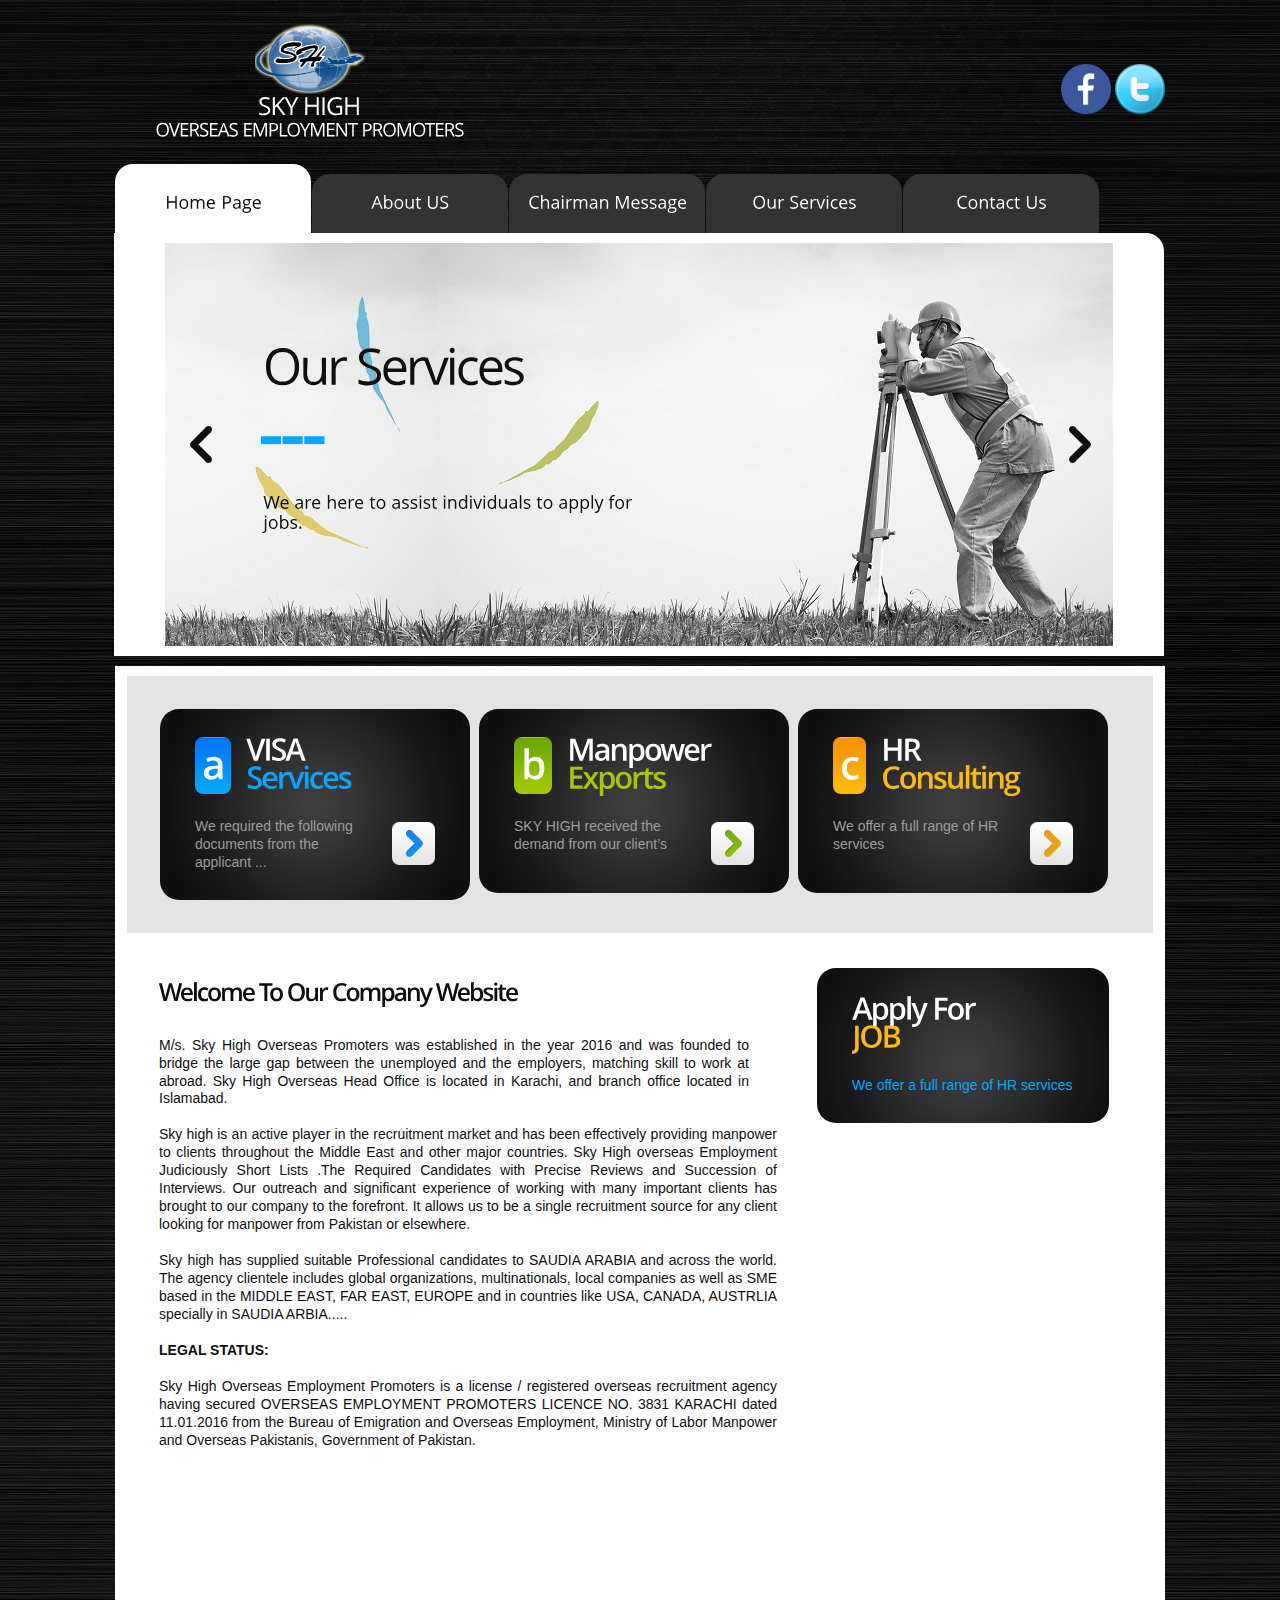
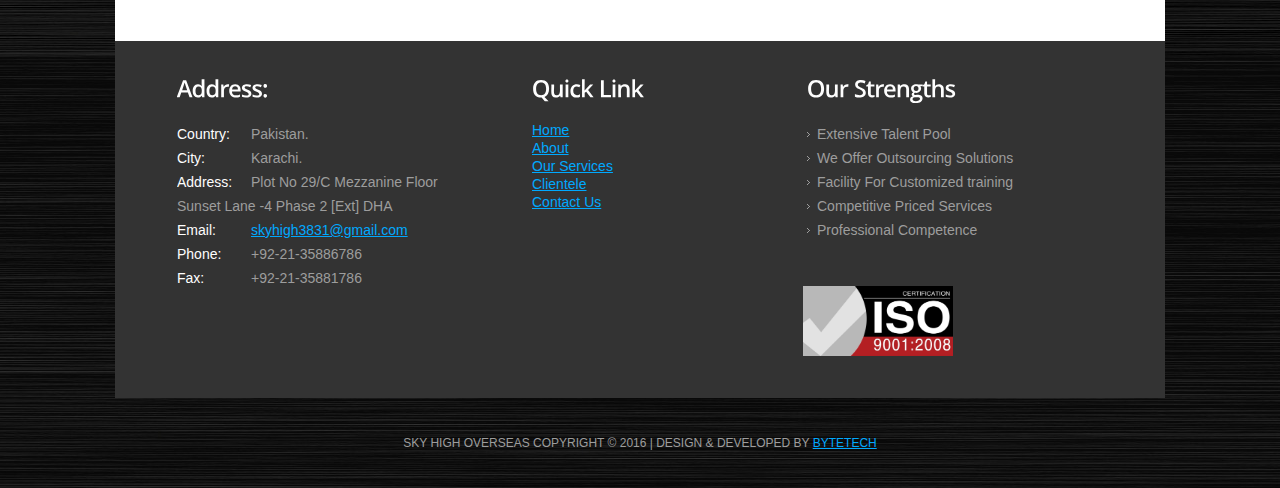
==== commit ce74a6ca: "Merge branch 'master' of https://github.com/danish426/skyhigh" ====
--- a/index.html
+++ b/index.html
@@ -1,7 +1,6 @@
 ﻿<!DOCTYPE html>
 <html lang="en">
 
-<!-- Mirrored from www.alpha-overseas.com/index.html by HTTrack Website Copier/3.x [XR&CO'2014], Wed, 03 Feb 2016 06:58:12 GMT -->
 <head>
 <title>Sky High Overseas Employment Promoters!!! Home Page </title>
 <meta charset="utf-8" />
@@ -99,13 +98,12 @@
 						<strong class="slog">
 							<span style="font-size: x-large">Sky High</span><br> Overseas Employment Promoters</strong>
 					</h1>
-
-				&nbsp;<strong class="slog"><br />
-						<br />
-						</strong> 
-					&nbsp;<h1></h1>
-					&nbsp;&nbsp; <br />
-&nbsp;&nbsp;&nbsp;&nbsp;&nbsp;&nbsp;&nbsp;&nbsp;&nbsp;&nbsp;&nbsp;&nbsp;&nbsp;&nbsp;&nbsp;&nbsp;&nbsp;&nbsp;&nbsp;&nbsp;&nbsp;&nbsp;&nbsp;&nbsp;&nbsp;&nbsp;&nbsp;&nbsp;&nbsp;&nbsp;&nbsp;&nbsp;&nbsp;&nbsp;&nbsp;&nbsp;&nbsp;&nbsp;&nbsp;&nbsp;&nbsp;&nbsp;&nbsp;&nbsp;&nbsp;&nbsp;&nbsp;&nbsp;&nbsp;&nbsp;&nbsp;&nbsp;&nbsp;&nbsp;&nbsp;&nbsp;&nbsp;&nbsp;&nbsp;&nbsp;&nbsp;&nbsp;&nbsp;&nbsp;&nbsp;&nbsp;&nbsp;&nbsp;&nbsp;&nbsp;&nbsp;&nbsp;&nbsp;&nbsp;&nbsp;&nbsp;&nbsp;&nbsp;&nbsp;&nbsp;&nbsp;&nbsp;&nbsp;&nbsp;&nbsp;&nbsp;&nbsp;&nbsp;&nbsp;&nbsp;&nbsp;&nbsp;&nbsp;&nbsp;&nbsp;&nbsp;
+					<div class="socialIcons">
+
+					<a href="https://www.facebook.com/SkyHighOverseasEmploymentPromoters/" title="FaceBook" target="_blank"> <img src="images/facebook.png" width="50" height="50"></a>
+					<a href="https://twitter.com/skyHighOverseas" target="_blank" title="Twitter"> <img src="images/twitter.png" width="50" height="50"></a>
+					</div> <!-- social icones end -->
+
 			  </div>
 				<div class="row-2">
 					<nav>
@@ -152,7 +150,7 @@
 									<strong class="b3">our staff will manage these attestations...</strong>
 								</strong>
 							</li>
-							<li><img src="images/pic.png"/>
+							<li><img src="images/pic1040.png"/>
 								<strong class="banner">
 									<strong class="b1" id="outsorcing">Outsourcing</strong>
 									<strong class="b2">---</strong>
@@ -213,7 +211,7 @@
 									</div>
 								</div>
 							</div>
-							<div class="col-2">
+							<div class="col-1">
 								<div class="box third">
 									<div class="pad">
 										<div class="wrapper indent-bot">
@@ -379,7 +377,7 @@
 										</div>
 									</div>
 									<div class="wrapper">
-										<a class="button img-indent-r" href="#">&gt;&gt;</a>
+
 										<div class="extra-wrap">
 											We offer a full range of HR services											</div>
 									</div>
@@ -391,11 +389,11 @@
 
 
 
-						<div>
+						<!--<div>
 							<figure><img src="http://nxworld.net/codepen/css-image-hover-effects/pic01.jpg" /></figure>
 							<span>Hover</span>
 						</div>
-
+-->
 
 
 
@@ -412,7 +410,7 @@
 				<div class="row-top">
 					<div class="row-padding">
 						<div class="wrapper">
-							<div class="col-1" style="width: 261px; height: 270px;">
+							<div class="col-1" style="width: 300px; height: 270px;">
 								<h4>Address:</h4>
 								<dl class="address">
 									<dt><span>Country:</span>Pakistan.</dt>
@@ -424,7 +422,7 @@
 									<dt><span>Fax:</span>+92-21-35881786</dt>
 								</dl>
 							</div>
-							<div class="col-2" style="width: 178px">
+							<div class="col-2" style="width: 220px">
 								<h4>Quick Link</h4>
 								<ul>
 								<li>
@@ -457,9 +455,8 @@
 								</ul>
 							</div>
 							<div class="col-12" >
-								<div class="indent3"style="float: right; margin-right: 100px;"    >
-									<img alt="" src="images/outer-glow.png" width="110" height="70"/>
-									<strong class="phone"><strong>License No.<br></strong><b style=" font-size: xx-large">3831</b></strong>
+								<div class="indent3"style="float: right; margin-right: 150px;"    >
+									<img alt="" src="images/post11.JPG" width="150" height="70"/>
 								</div>
 							</div>
 						</div>
@@ -467,7 +464,7 @@
 				</div>
 				<div class="row-bot" style="width: 100%">
 					<div class="aligncenter">
-												Copyright © 2016 | All Rights Reserved
+												SKY HIGH OVERSEAS COPYRIGHT © 2016 | DESIGN & DEVELOPED BY <a href="http://bytetech.com.pk/" target="_blank"> BYTETECH</a>
 						<!-- {%FOOTER_LINK} -->
 					</div>
 				</div>
@@ -510,5 +507,5 @@
     </object>
 </body>
 
-<!-- Mirrored from www.alpha-overseas.com/index.html by HTTrack Website Copier/3.x [XR&CO'2014], Wed, 03 Feb 2016 06:58:30 GMT -->
+
 </html>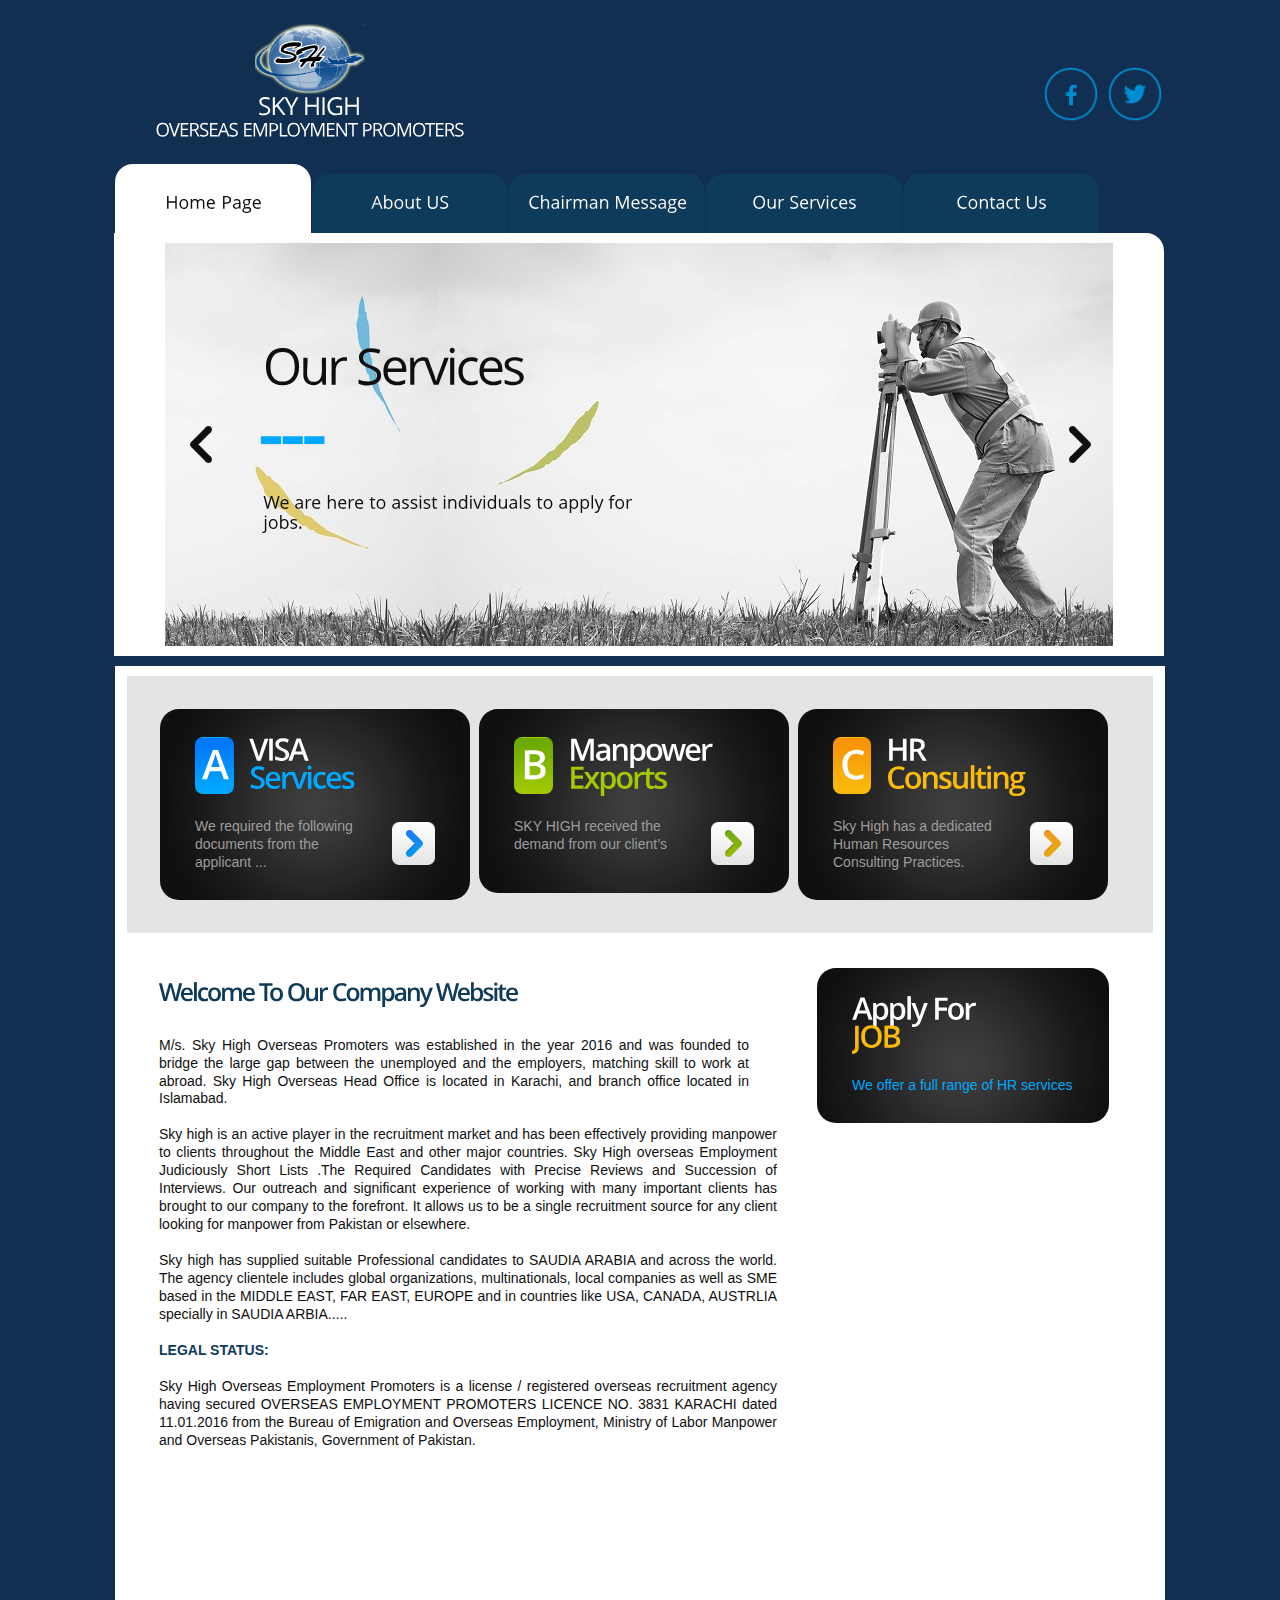
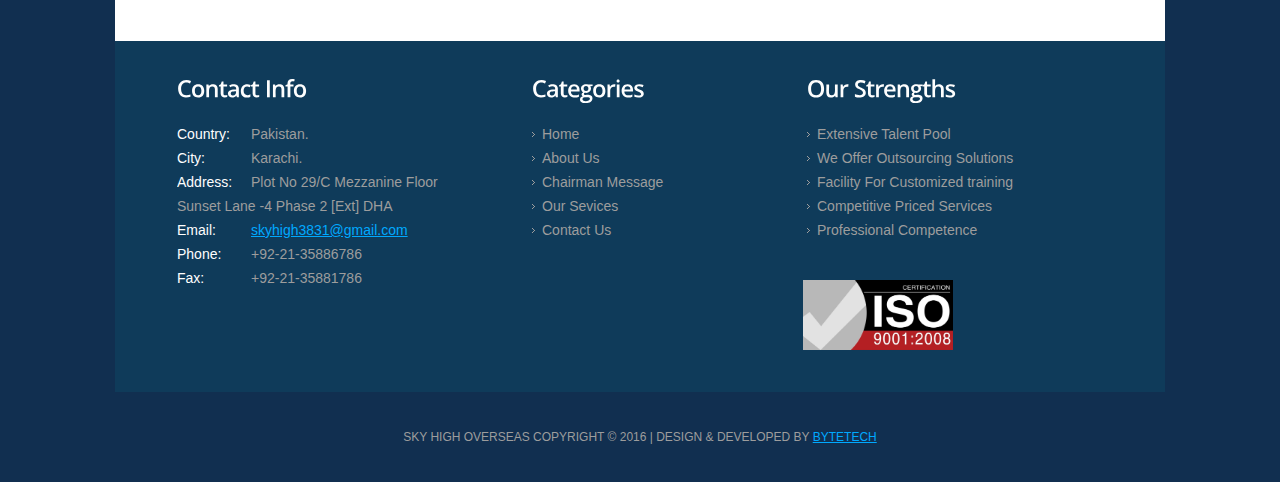
==== commit e763ca26: "indexpageg complet and background change and socialicon" ====
--- a/index.html
+++ b/index.html
@@ -51,7 +51,7 @@
 	width: 100px;
 	height: 85px;
 	display: inline-block;
-	color: #333;
+	color: #112F50;
 }
 
 .ali{background-color: #333333;
@@ -100,8 +100,8 @@
 					</h1>
 					<div class="socialIcons">
 
-					<a href="https://www.facebook.com/SkyHighOverseasEmploymentPromoters/" title="FaceBook" target="_blank"> <img src="images/facebook.png" width="50" height="50"></a>
-					<a href="https://twitter.com/skyHighOverseas" target="_blank" title="Twitter"> <img src="images/twitter.png" width="50" height="50"></a>
+					<a href="https://www.facebook.com/SkyHighOverseasEmploymentPromoters/" title="FaceBook" target="_blank"> <img src="images/facebook-circle.png" width="60" height="60"></a>
+					<a href="https://twitter.com/skyHighOverseas" target="_blank" title="Twitter"> <img src="images/twitter-circle.png" width="60" height="60"></a>
 					</div> <!-- social icones end -->
 
 			  </div>
@@ -140,7 +140,7 @@
 								<strong class="banner">
 									<strong class="b1">HR Consulting</strong>
 									<strong class="b2">---</strong>
-									<strong class="b3">Our mission is to work with clients to reinforce an HR culture..</strong>
+									<strong class="b3">Sky High has a dedicated Human Resources Consulting Practices.<!--Our mission is to work with clients to reinforce an HR culture..--></strong>
 								</strong>
 							</li>
 							<li><img src="images/slider-img-3.jpg"/>
@@ -180,13 +180,13 @@
 								<div class="box first">
 									<div class="pad">
 										<div class="wrapper indent-bot">
-											<strong class="numb img-indent2">a</strong>
+											<strong class="numb img-indent2">A</strong>
 											<div class="extra-wrap">
 												<h3 class="color-1"><strong>VISA</strong>Services</h3>
 											</div>
 										</div>
 										<div class="wrapper">
-											<a class="button img-indent-r" href="#">&gt;&gt;</a>
+											<a class="button img-indent-r" href="visa.html">&gt;&gt;</a>
 											<div class="extra-wrap">
 												We required the following documents from the applicant ... 											</div>
 										</div>
@@ -197,13 +197,13 @@
 								<div class="box second">
 									<div class="pad">
 										<div class="wrapper indent-bot">
-											<strong class="numb img-indent2">b</strong>
+											<strong class="numb img-indent2">B</strong>
 											<div class="extra-wrap">
 												<h3 class="color-2"><strong>Manpower </strong>Exports</h3>
 											</div>
 										</div>
 										<div class="wrapper">
-											<a class="button img-indent-r" href="#"></a>
+											<a class="button img-indent-r" href="manpower.html"></a>
 											<div class="extra-wrap">
 												SKY HIGH  received the demand from our client’s
 											</div>
@@ -215,7 +215,7 @@
 								<div class="box third">
 									<div class="pad">
 										<div class="wrapper indent-bot">
-											<strong class="numb img-indent2">c</strong>
+											<strong class="numb img-indent2">C</strong>
 											<div class="extra-wrap">
 												<h3 class="color-3"><strong>HR </strong>Consulting</h3>
 											</div>
@@ -223,7 +223,7 @@
 										<div class="wrapper">
 											<a class="button img-indent-r" href="#">&gt;&gt;</a>
 											<div class="extra-wrap">
-					 We offer a full range of HR services											</div>
+												Sky High has a dedicated Human Resources Consulting Practices.<!-- We offer a full range of HR services-->											</div>
 										</div>
 									</div>
 								</div>
@@ -233,7 +233,7 @@
 					<div class="wrapper">
 						<div class="col-3">
 							<div class="indent">
-								<h2 class="style4">Welcome To Our Company Website</h2>
+								<h2 class="style4"style="color: #0f3b5a">Welcome To Our Company Website</h2>
 								<br>
 
 								<p class="color-4 p1" style="width: 590px">M/s. Sky High Overseas Promoters was established in the year 2016 and was founded to bridge
@@ -247,7 +247,7 @@
 									<p class="color-4 p1">Sky high has supplied suitable Professional candidates to SAUDIA ARABIA and across the world.  The agency clientele includes
 									global organizations, multinationals, local companies as well as SME based in the MIDDLE EAST, FAR EAST, EUROPE and in countries
 									like USA, CANADA, AUSTRLIA specially in SAUDIA ARBIA.....<p/>
-									<p><b class="color-4 p1">LEGAL STATUS:</b></p>
+									<p><b class="color-4 p1"style="color: #0f3b5a">LEGAL STATUS:</b></p>
 									<p class="color-4 p1">Sky High Overseas Employment Promoters is a license / registered overseas recruitment agency having secured OVERSEAS
 									EMPLOYMENT PROMOTERS LICENCE NO. 3831 KARACHI dated 11.01.2016 from the Bureau of Emigration and Overseas Employment, Ministry
 									of Labor Manpower and Overseas Pakistanis, Government of Pakistan.
@@ -411,7 +411,8 @@
 					<div class="row-padding">
 						<div class="wrapper">
 							<div class="col-1" style="width: 300px; height: 270px;">
-								<h4>Address:</h4>
+								<!--<h4>Address:</h4>-->
+								<h4>Contact Info</h4>
 								<dl class="address">
 									<dt><span>Country:</span>Pakistan.</dt>
 									<dd><span>City:</span>Karachi.</dd>
@@ -422,7 +423,7 @@
 									<dt><span>Fax:</span>+92-21-35881786</dt>
 								</dl>
 							</div>
-							<div class="col-2" style="width: 220px">
+							<!--<div class="col-2" style="width: 220px">
 								<h4>Quick Link</h4>
 								<ul>
 								<li>
@@ -441,7 +442,24 @@
 								<p>&nbsp;
 								</p>
 						  </li>
-						  </div>
+						  </div>-->
+							<div class="col-2" style="width: 220px">
+								<h4>Categories</h4>
+								<ul class="list-1">
+									<li><a href="index.html" class="style16">Home</a></li>
+									<li><a href="about.html" class="style16">About Us</a></li>
+									<li><a href="#" class="style16">Chairman Message</a></li>
+									<li><a href="services.html" class="style16">Our Sevices</a></li>
+									<li><a href="contacts.html" class="style16">Contact Us</a></li>
+
+
+								</ul>
+							</div>
+
+
+
+
+
 							<div class="col-3" style="width: 230px">
 								<h4>Our Strengths</h4>
 								<ul class="list-1">
--- a/css/style.css
+++ b/css/style.css
@@ -10,7 +10,7 @@
 .col-1, .col-2, .col-3, .col-4  {float:left}
 .wrapper {width:100%;overflow:hidden}
 .extra-wrap {overflow:hidden}
-.bg {width:100%;background:url(../images/bg.jpg) center 0 no-repeat}
+.bg {width:100%;/*background:url(../images/bg.jpg) center 0 no-repeat*/  background-color:#112F50 /*#0F3B5A*/;}
 .main {width:1050px;padding:0;margin:0 auto;font-size:0.875em;line-height:1.285em}
 p {margin-bottom:18px}
 .p0 {margin-bottom:0px}
@@ -69,7 +69,7 @@
 .menu {width:100%}
 .menu li {float:left;position:relative;margin-right:1px}
 .menu li.last-item {margin:0}
-.menu li a {display:inline-block;width:196px;font-size:17px;line-height:1.22em;padding:18px 0 36px;margin-top:10px;color:#fff;background:#333;text-align:center;border-radius:18px 18px 0 0;-moz-border-radius:18px 18px 0 0;-webkit-border-radius:18px 18px 0 0}
+.menu li a {display:inline-block;width:196px;font-size:17px;line-height:1.22em;padding:18px 0 36px;margin-top:10px;color:#fff;/*background:#333;*/ background-color:#0F3B5A /*#112F50*/;text-align:center;border-radius:18px 18px 0 0;-moz-border-radius:18px 18px 0 0;-webkit-border-radius:18px 18px 0 0}
 .menu li a.active, .menu li a:hover {color:#0f0f0f;background:#fff;padding:28px 0 36px;margin:0}
 /* slider */
 .slider-wrapper {overflow:hidden;width:1050px;position:absolute;top:-16px;left:-1px;background:#fff;border-radius:0 18px 0 0;-moz-border-radius:0 18px 0 0;-webkit-border-radius:0 18px 0 0}
@@ -142,7 +142,7 @@
 .buttons a {margin-left:6px;padding:9px 25px 11px}
 /* footer */
 footer {width:100%;}
-.row-top {width:100%;padding:33px 0 42px;background:#333}
+.row-top {width:100%;padding:33px 0 42px;background:#0F3B5A/*#112F50*/}
 .row-padding {padding:0 62px}
 .row-bot {width:100%;padding:35px 0;font-size:12px;line-height:20px}
 .list-services li {line-height:24px;padding-left:28px}
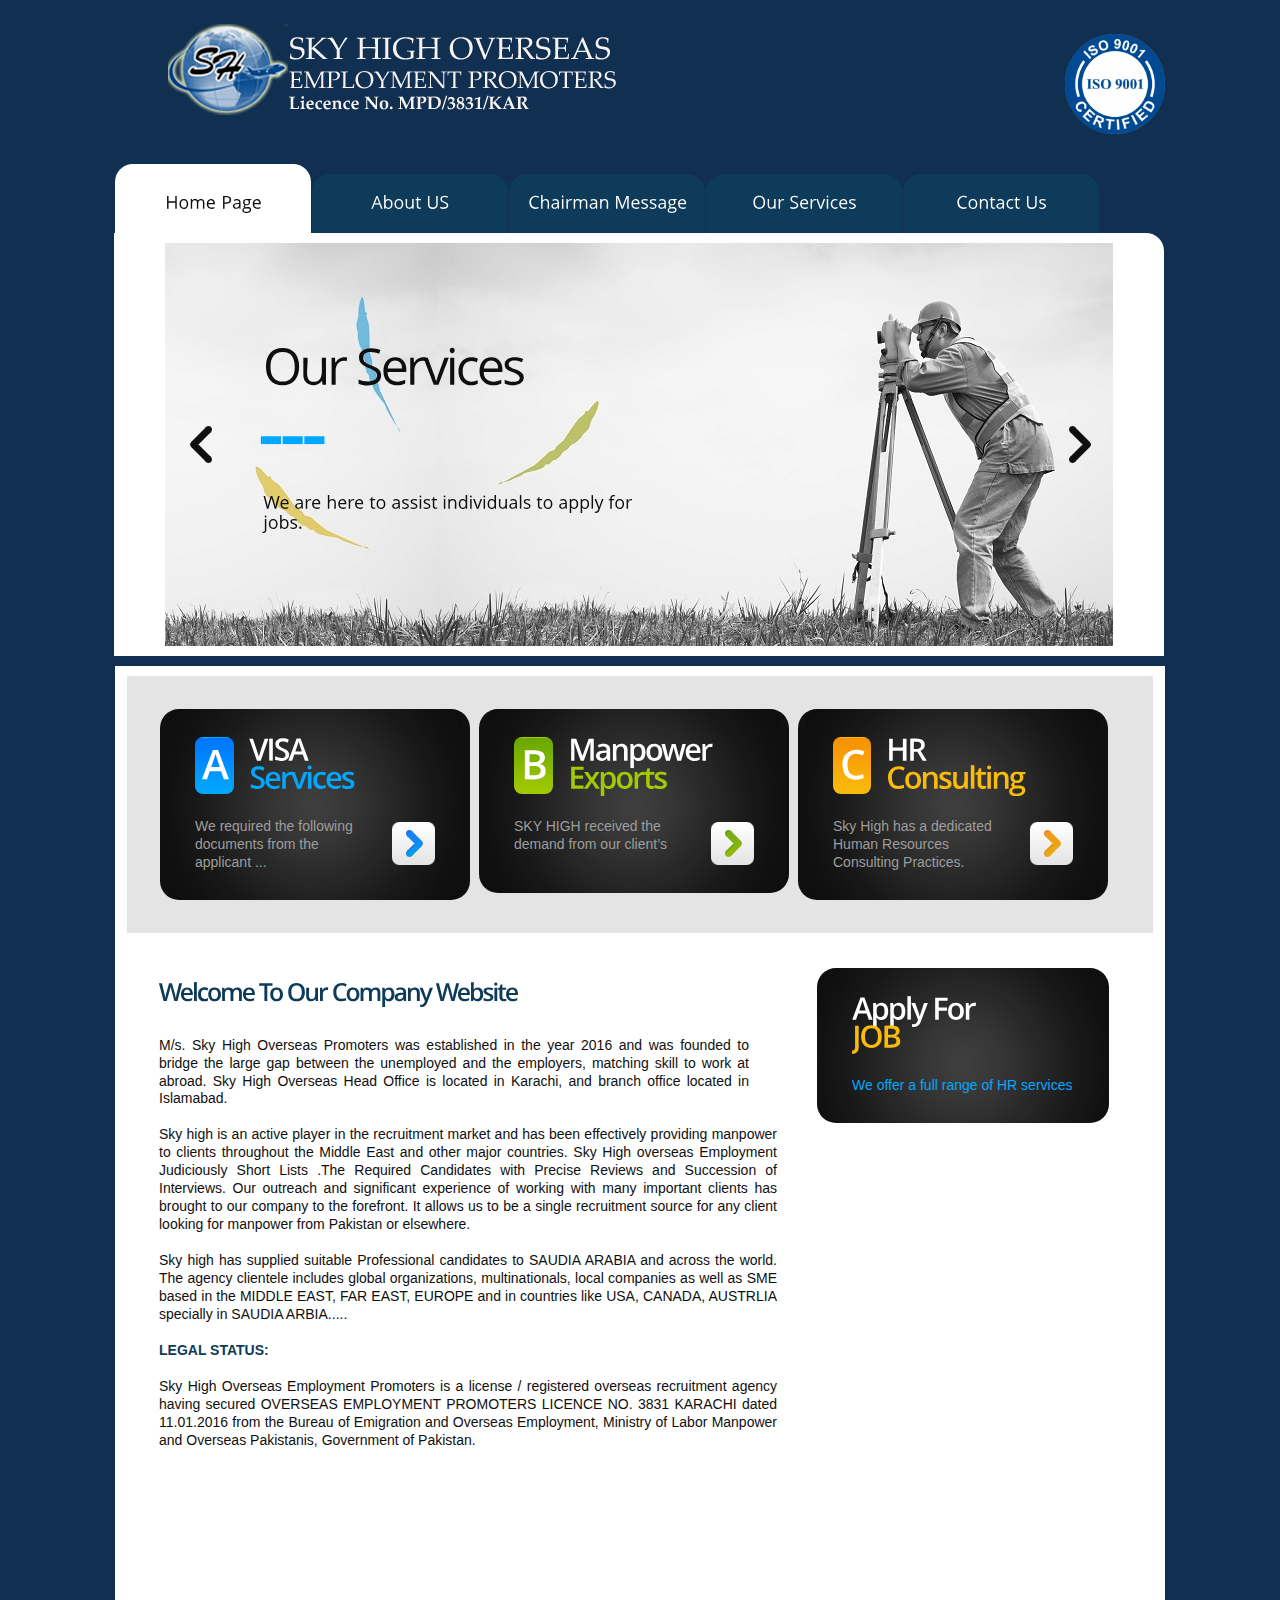
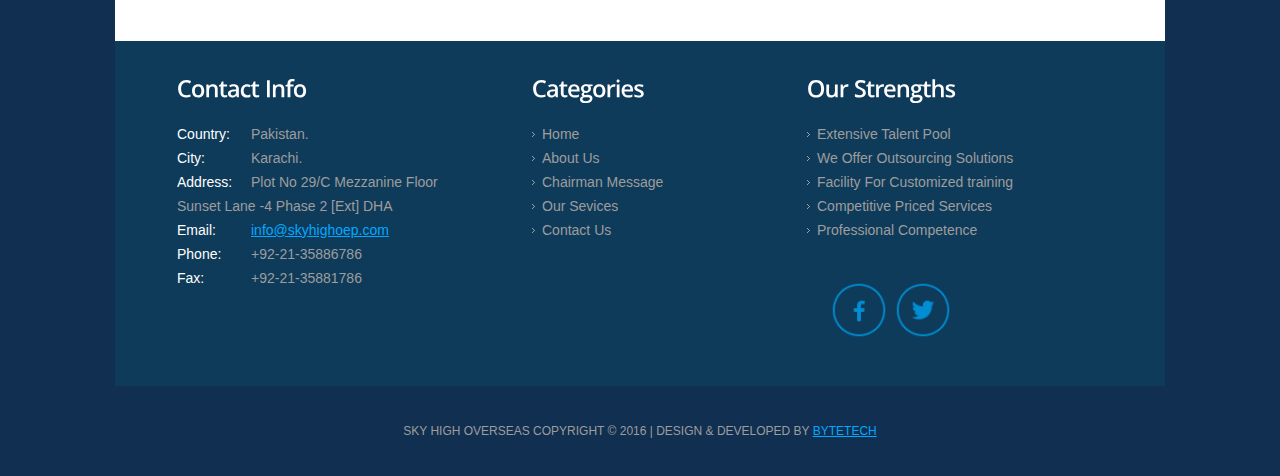
==== commit a23eb7a3: "index page reade, going to check that page to client" ====
--- a/index.html
+++ b/index.html
@@ -94,14 +94,15 @@
 			<header>
 				<div class="style1">
 					<h1>
-						<img alt="" src="images/outer-glow.png" width="110" height="70">
-						<strong class="slog">
-							<span style="font-size: x-large">Sky High</span><br> Overseas Employment Promoters</strong>
+						<img alt="" src="images/logofull_1.png">
+						<!--<strong class="slog">
+							<span style="font-size: x-large">Sky High</span><br> Overseas Employment Promoters</strong>-->
 					</h1>
 					<div class="socialIcons">
-
+						<img src="images/ISO.png" height="100">
+<!--					
 					<a href="https://www.facebook.com/SkyHighOverseasEmploymentPromoters/" title="FaceBook" target="_blank"> <img src="images/facebook-circle.png" width="60" height="60"></a>
-					<a href="https://twitter.com/skyHighOverseas" target="_blank" title="Twitter"> <img src="images/twitter-circle.png" width="60" height="60"></a>
+					<a href="https://twitter.com/skyHighOverseas" target="_blank" title="Twitter"> <img src="images/twitter-circle.png" width="60" height="60"></a>-->
 					</div> <!-- social icones end -->
 
 			  </div>
@@ -418,7 +419,7 @@
 									<dd><span>City:</span>Karachi.</dd>
 									<dd><span>Address:</span>Plot No 29/C Mezzanine Floor
 										Sunset Lane -4 Phase 2 [Ext] DHA</dd>
-									<dd><span>Email:</span><a href="#">skyhigh3831@gmail.com</a></dd>
+									<dd><span>Email:</span><a href="#">info@skyhighoep.com</a></dd>
 									<dt><span>Phone:</span>+92-21-35886786</dt>
 									<dt><span>Fax:</span>+92-21-35881786</dt>
 								</dl>
@@ -446,11 +447,11 @@
 							<div class="col-2" style="width: 220px">
 								<h4>Categories</h4>
 								<ul class="list-1">
-									<li><a href="index.html" class="style16">Home</a></li>
-									<li><a href="about.html" class="style16">About Us</a></li>
+									<li><a href="#" class="style16">Home</a></li>
+									<li><a href="#" class="style16">About Us</a></li>
 									<li><a href="#" class="style16">Chairman Message</a></li>
-									<li><a href="services.html" class="style16">Our Sevices</a></li>
-									<li><a href="contacts.html" class="style16">Contact Us</a></li>
+									<li><a href="#" class="style16">Our Sevices</a></li>
+									<li><a href="#" class="style16">Contact Us</a></li>
 
 
 								</ul>
@@ -474,7 +475,9 @@
 							</div>
 							<div class="col-12" >
 								<div class="indent3"style="float: right; margin-right: 150px;"    >
-									<img alt="" src="images/post11.JPG" width="150" height="70"/>
+									<!--<img alt="" src="images/post11.JPG" width="150" height="70"/>-->
+									<a href="https://www.facebook.com/SkyHighOverseasEmploymentPromoters/" title="FaceBook" target="_blank"> <img src="images/facebook-circle.png" width="60" height="60"></a>
+									<a href="https://twitter.com/skyHighOverseas" target="_blank" title="Twitter"> <img src="images/twitter-circle.png" width="60" height="60"></a>
 								</div>
 							</div>
 						</div>
--- a/css/style.css
+++ b/css/style.css
@@ -161,5 +161,5 @@
 .tbl_marque  td{background-color: blue; width: 50px; text-align: center}*/
 .mrq{width: 1100px;
 height: 110px}
-.socialIcons{float: right; margin: 40px 0 0 0;}
+.socialIcons{float: right; margin: 10px 0 0 0;}
 
--- a/css/layout.css
+++ b/css/layout.css
@@ -20,6 +20,8 @@
 #page2 footer .col-3 {width:140px;margin-right:65px}
 #page2 footer .col-4 {width:235px}
 /* services.html */
+#page3 .extra-wrap{wid44th: 300px !important;}
+
 #page3 #content .col-1 {width:292px;margin-right:9px}
 #page3 #content .col-2 {width:292px}
 #page3 #content .col-3 {width:425px;margin-right:45px}
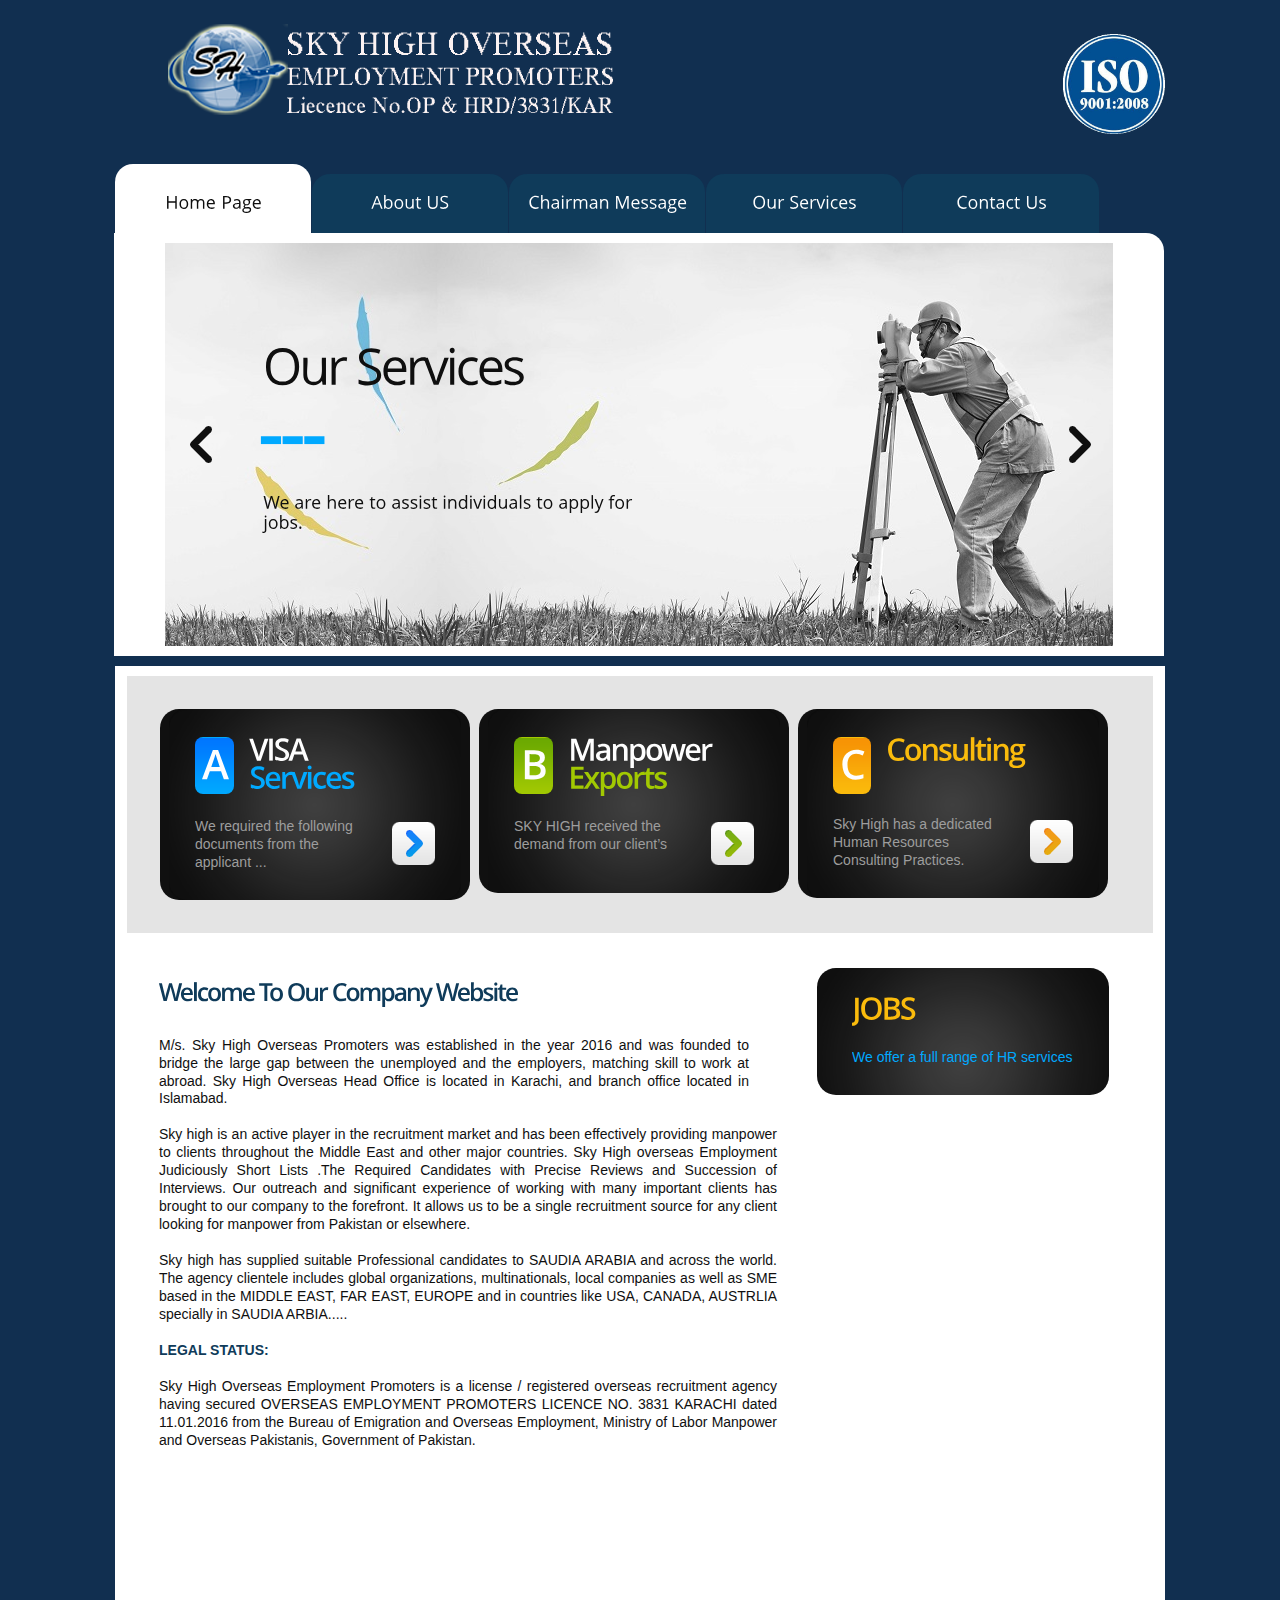
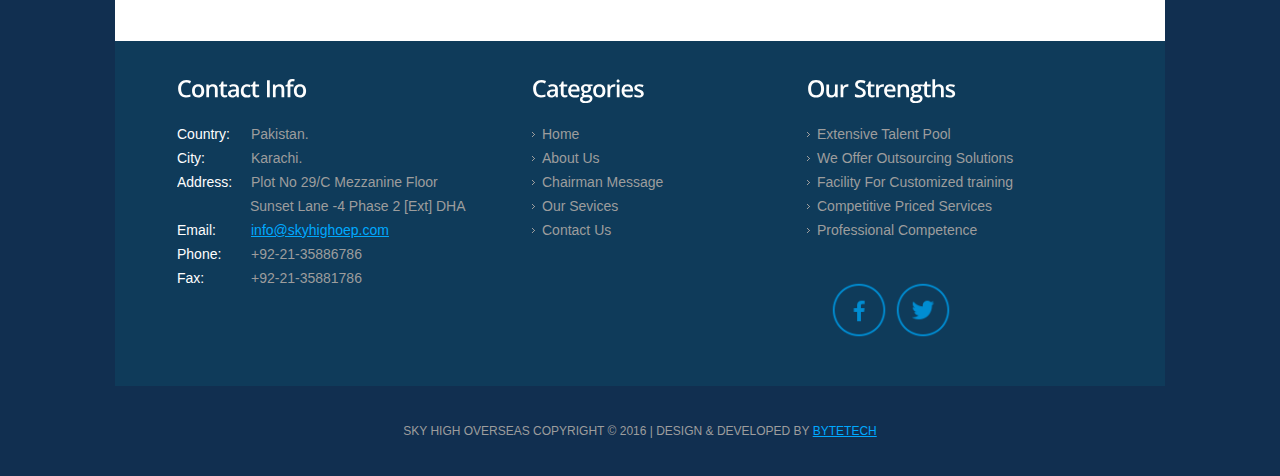
==== commit 8a0e562f: "main page final as per client request with complete header n footer" ====
--- a/index.html
+++ b/index.html
@@ -94,12 +94,12 @@
 			<header>
 				<div class="style1">
 					<h1>
-						<img alt="" src="images/logofull_1.png">
+						<img alt="" src="images/logofull_1%20copy.png">
 						<!--<strong class="slog">
 							<span style="font-size: x-large">Sky High</span><br> Overseas Employment Promoters</strong>-->
 					</h1>
 					<div class="socialIcons">
-						<img src="images/ISO.png" height="100">
+						<img src="images/ISO-9001.gif" height="100">
 <!--					
 					<a href="https://www.facebook.com/SkyHighOverseasEmploymentPromoters/" title="FaceBook" target="_blank"> <img src="images/facebook-circle.png" width="60" height="60"></a>
 					<a href="https://twitter.com/skyHighOverseas" target="_blank" title="Twitter"> <img src="images/twitter-circle.png" width="60" height="60"></a>-->
@@ -139,16 +139,16 @@
 
 							<li><img src="images/slider-img4.jpg"/>
 								<strong class="banner">
-									<strong class="b1">HR Consulting</strong>
+									<strong class="b1">Consulting</strong>
 									<strong class="b2">---</strong>
 									<strong class="b3">Sky High has a dedicated Human Resources Consulting Practices.<!--Our mission is to work with clients to reinforce an HR culture..--></strong>
 								</strong>
 							</li>
 							<li><img src="images/slider-img-3.jpg"/>
 								<strong class="banner">
-									<strong class="b1">Documentation Attestations</strong>
-									<strong class="b2">---</strong>
-									<strong class="b3">our staff will manage these attestations...</strong>
+									<strong class="b1"></strong>
+									<strong class="b2"></strong>
+									<strong class="b3"></strong>
 								</strong>
 							</li>
 							<li><img src="images/pic1040.png"/>
@@ -218,7 +218,7 @@
 										<div class="wrapper indent-bot">
 											<strong class="numb img-indent2">C</strong>
 											<div class="extra-wrap">
-												<h3 class="color-3"><strong>HR </strong>Consulting</h3>
+												<h3 class="color-3">Consulting</h3>
 											</div>
 										</div>
 										<div class="wrapper">
@@ -318,9 +318,9 @@
 
 									<div class="img">
 
-										<img src="images/Flag/eu-european-union-flags-309182-1600x1200.jpg" width="100" height="60">
-
-										<div class="desc">Europen</div>
+										<img src="images/malaysian-flag.jpg" width="100" height="60">
+
+										<div class="desc">Malaysia</div>
 									</div>
 
 								<!--<table border="10"  class="tbl_marque">
@@ -374,7 +374,7 @@
 									<div class="wrapper indent-bot">
 
 										<div class="extra-wrap">
-											<h3 class="color-3"><strong>Apply For </strong>JOB</h3>
+											<h3 class="color-3">JOBS</h3>
 										</div>
 									</div>
 									<div class="wrapper">
@@ -417,8 +417,8 @@
 								<dl class="address">
 									<dt><span>Country:</span>Pakistan.</dt>
 									<dd><span>City:</span>Karachi.</dd>
-									<dd><span>Address:</span>Plot No 29/C Mezzanine Floor
-										Sunset Lane -4 Phase 2 [Ext] DHA</dd>
+									<dd><span>Address:</span>Plot No 29/C Mezzanine Floor </dd>
+										<dd style="margin-left: 73px;">Sunset Lane -4 Phase 2 [Ext] DHA</dd>
 									<dd><span>Email:</span><a href="#">info@skyhighoep.com</a></dd>
 									<dt><span>Phone:</span>+92-21-35886786</dt>
 									<dt><span>Fax:</span>+92-21-35881786</dt>
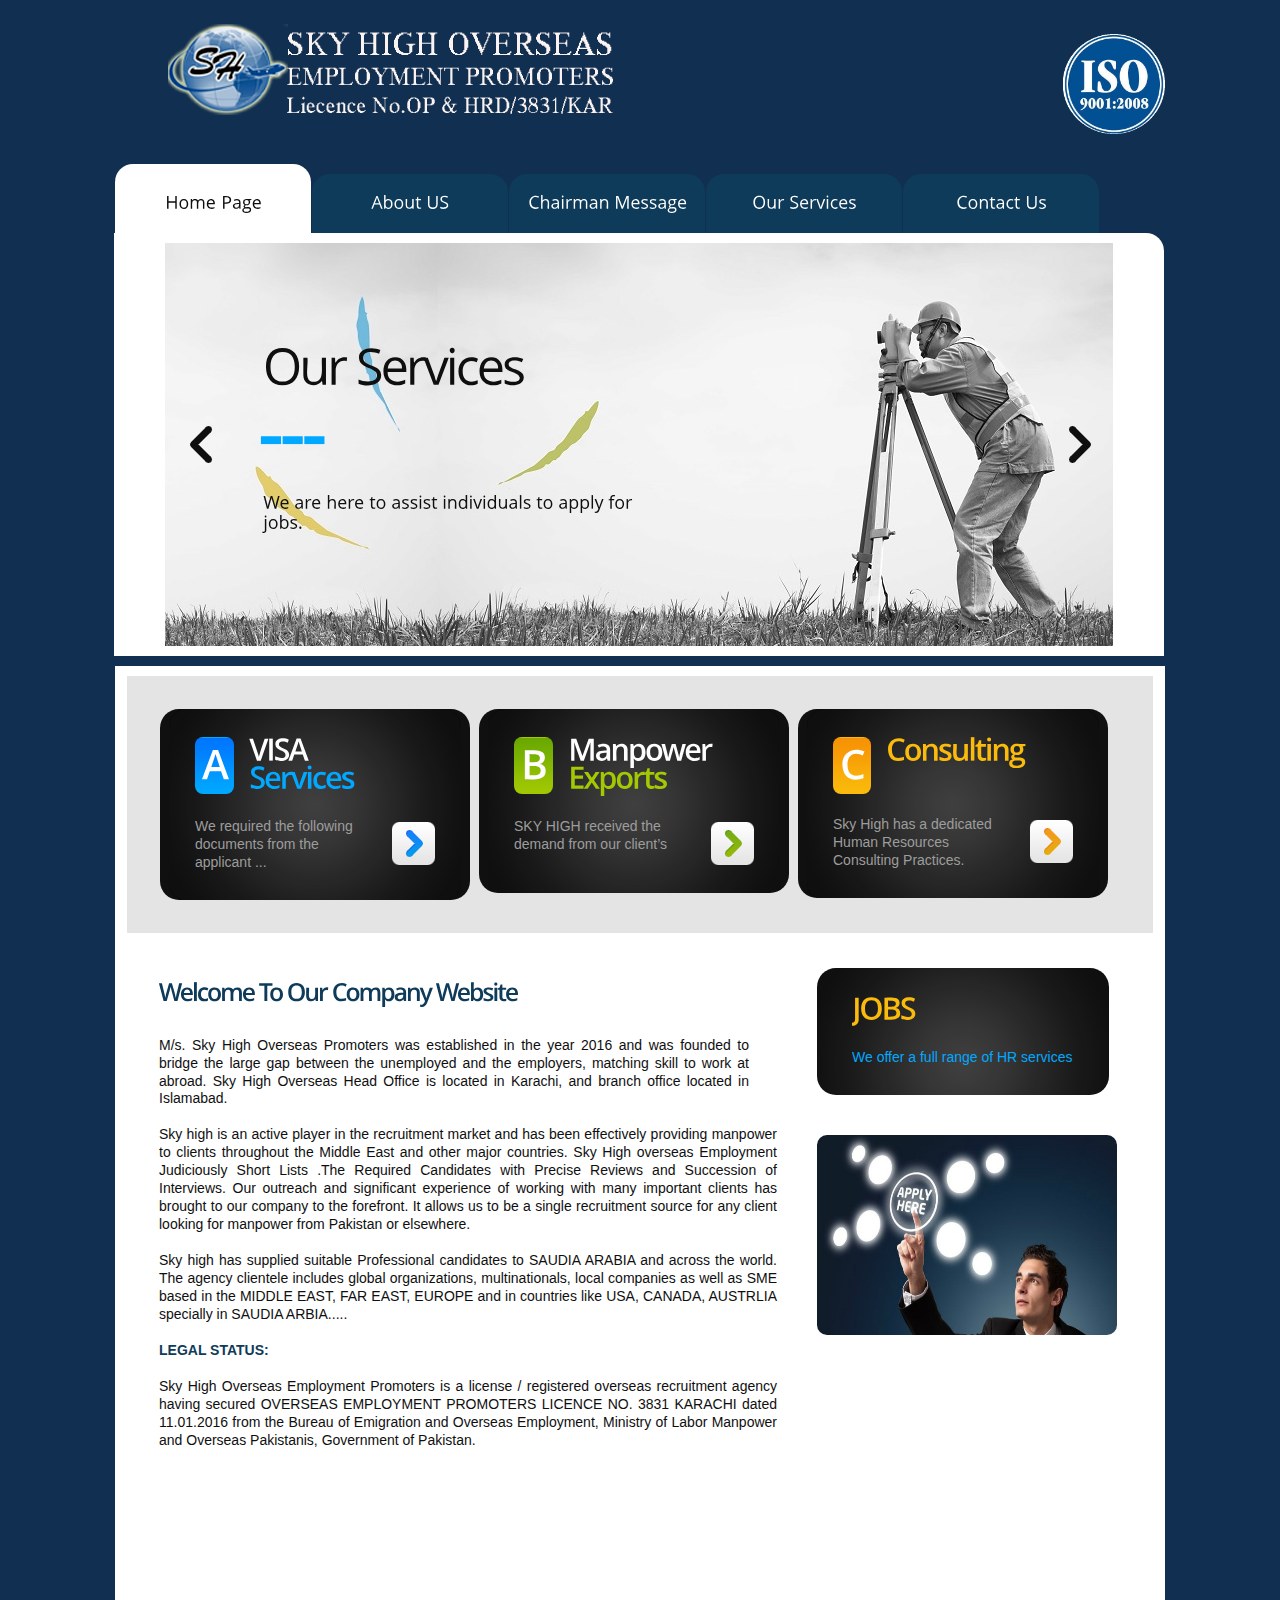
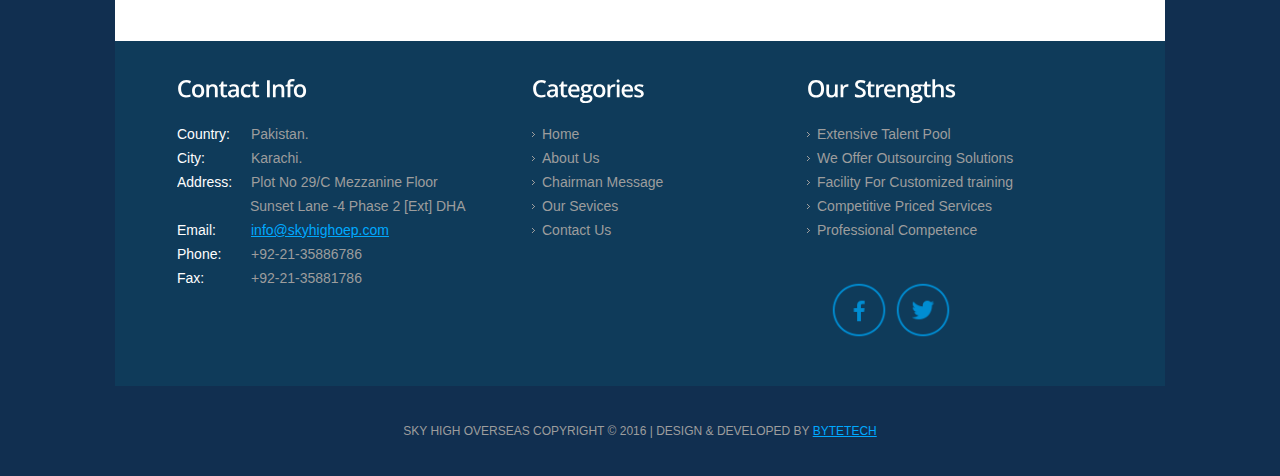
==== commit b17931e3: "vervise image add" ====
--- a/index.html
+++ b/index.html
@@ -91,7 +91,7 @@
 <!-- header -->
 	<div class="bg">
 		<div class="main">
-			<header>
+			<footer>
 				<div class="style1">
 					<h1>
 						<img alt="" src="images/logofull_1%20copy.png">
@@ -171,7 +171,7 @@
 						</div>
 					</div>
 				</div>
-			</header>
+			</footer>
 <!-- content --><div class="ic"></div>
 			<section id="content">
 				<div class="padding">
@@ -369,12 +369,13 @@
 
 						<a href="mailto:jobs@skyhighoep.com">
 						<div class="col-2">
+
 							<div class="box third">
 								<div class="pad">
 									<div class="wrapper indent-bot">
 
 										<div class="extra-wrap">
-											<h3 class="color-3">JOBS</h3>
+											<h3 class="color-3">&nbsp;JOBS</h3>
 										</div>
 									</div>
 									<div class="wrapper">
@@ -384,6 +385,8 @@
 									</div>
 								</div>
 							</div>
+							<div style="padding-top: 40px">
+							<img src="images/apply-for-jobs.jpg"width="300" height="200"style="border-radius: 10px" /></div>
 						</div>
 						</a>
 						</div>
